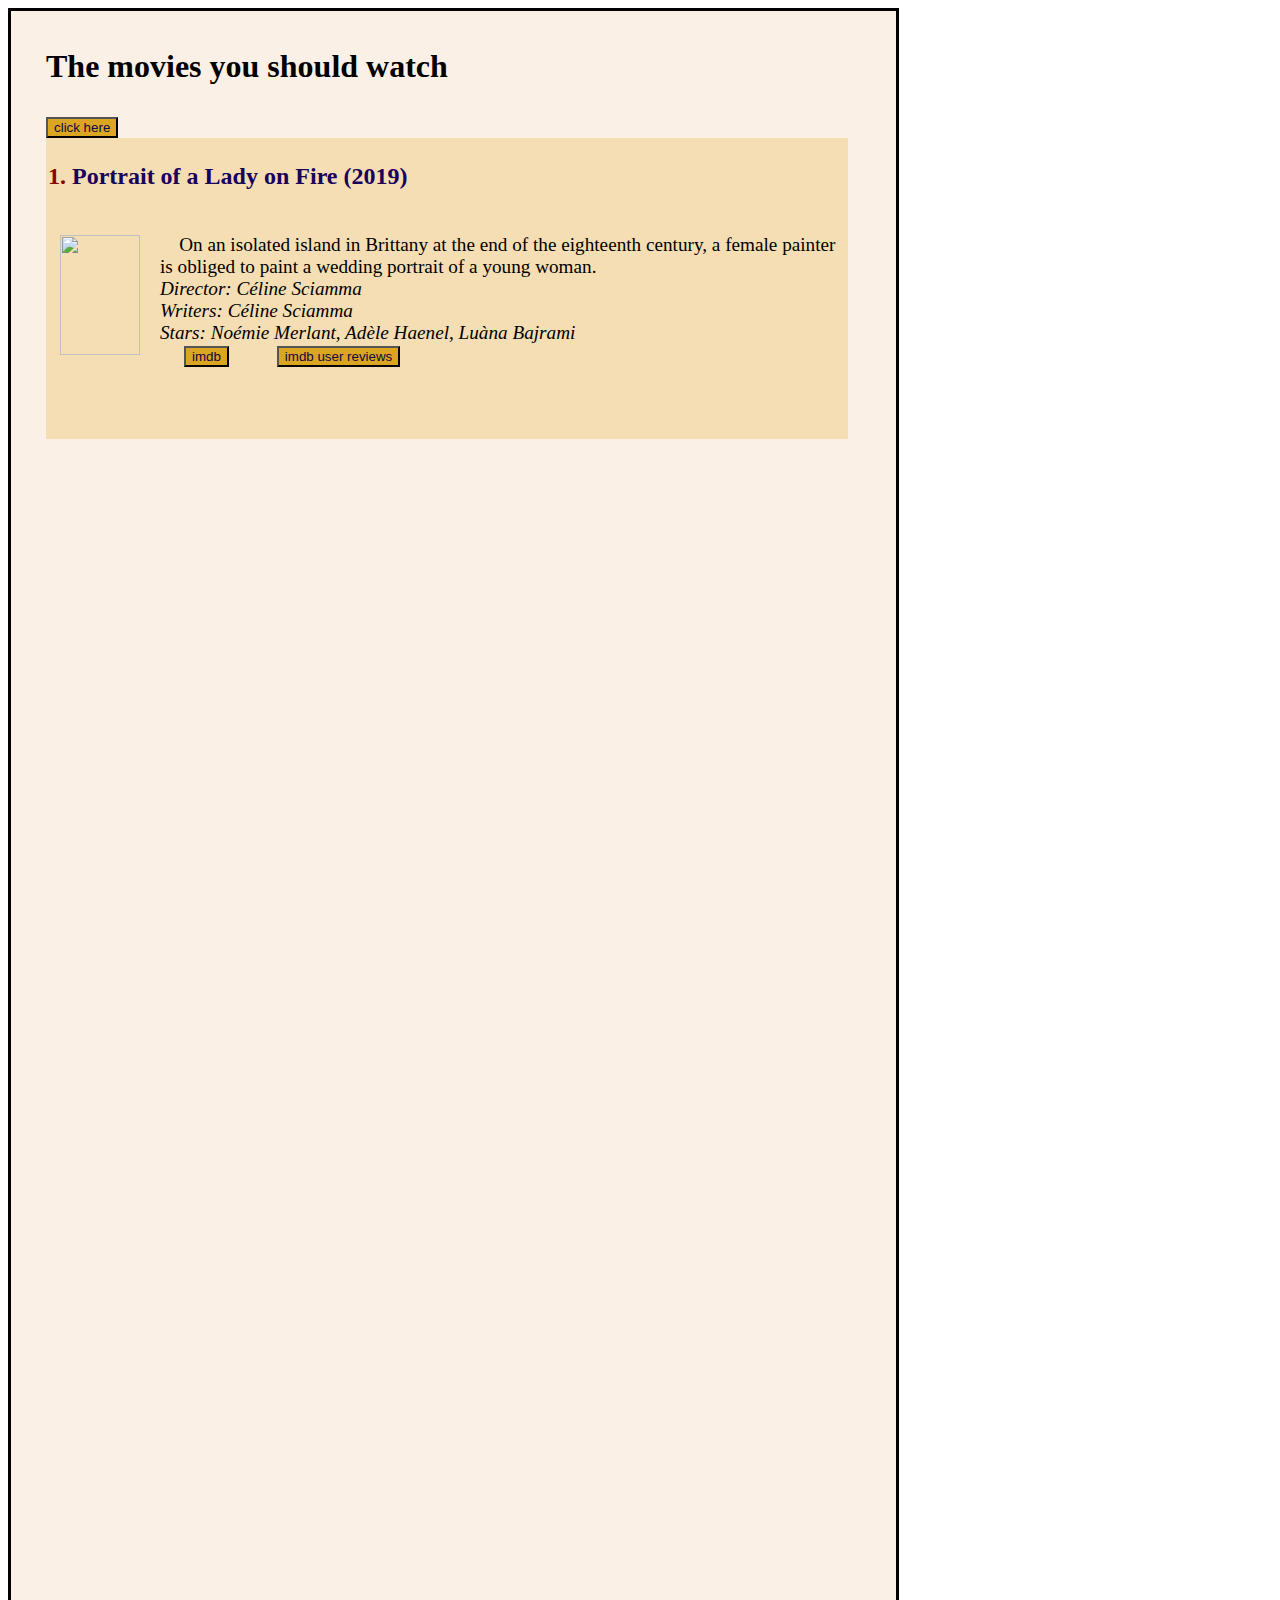
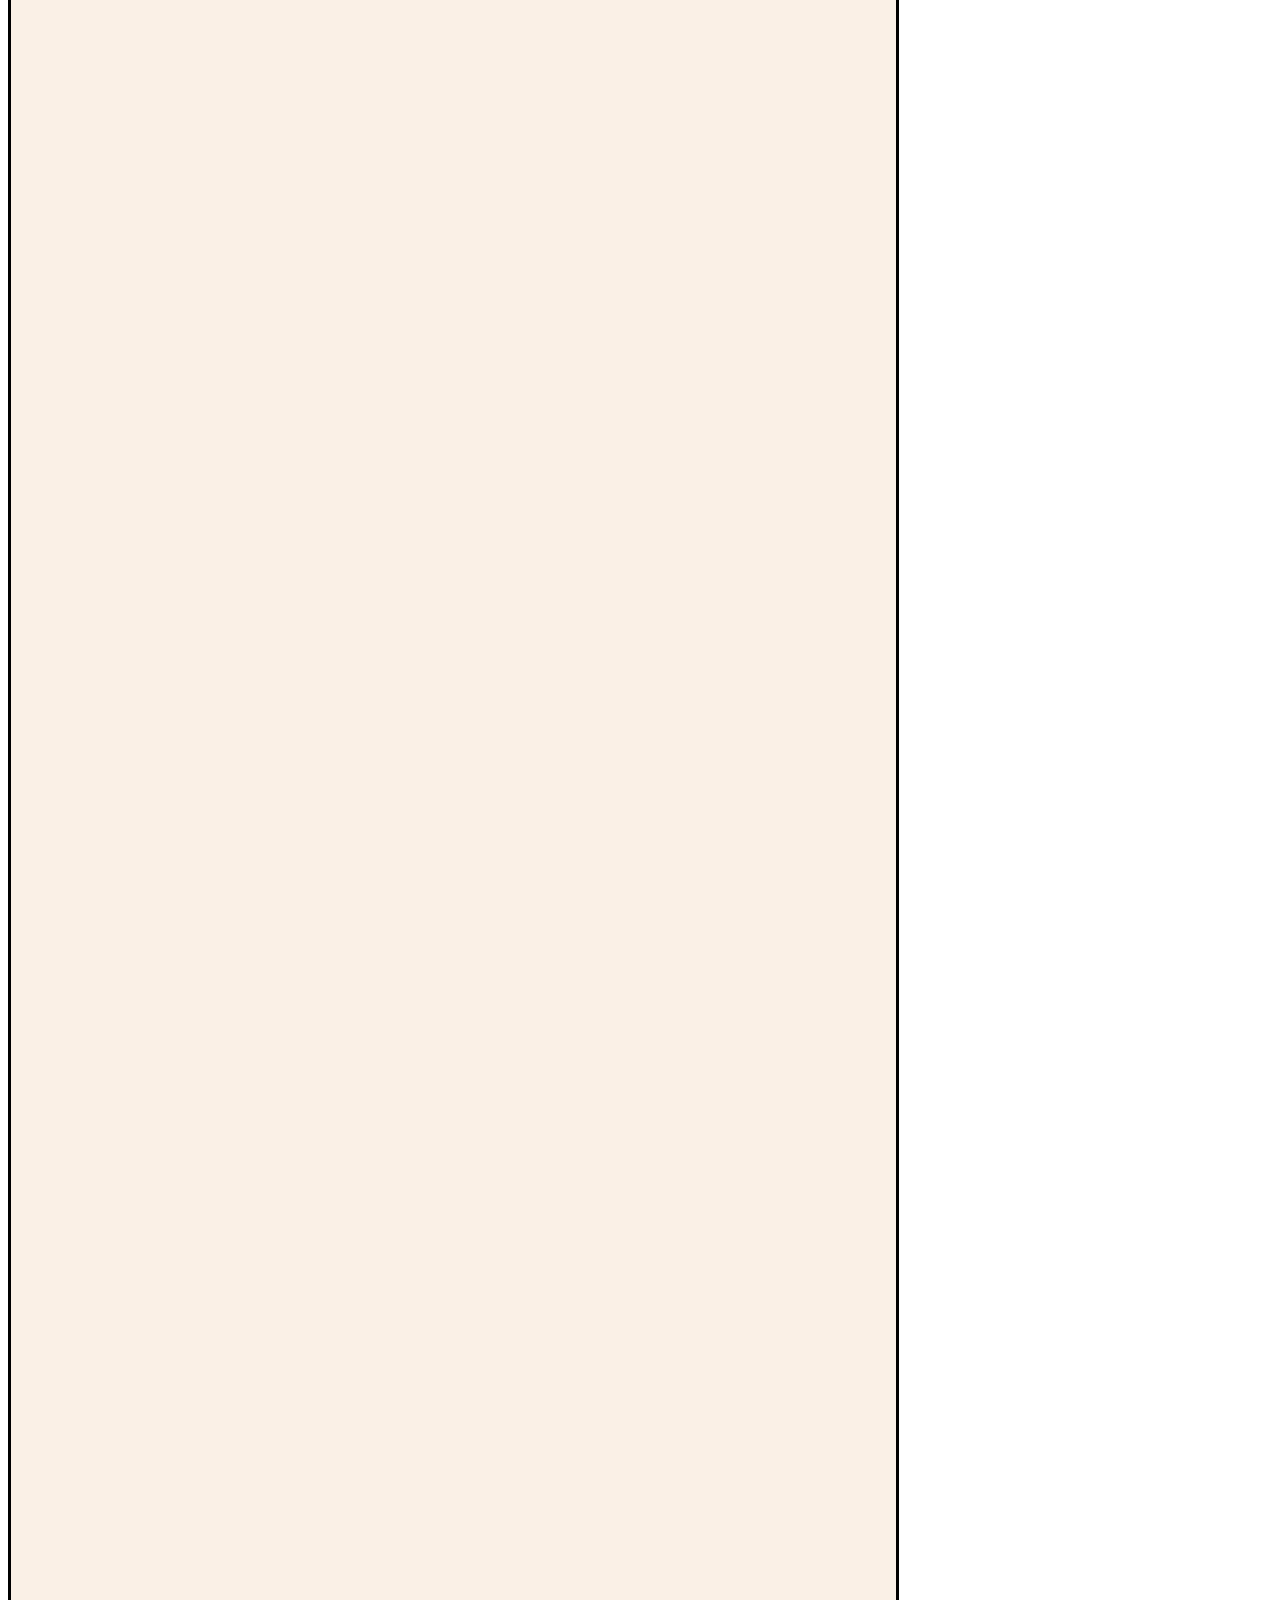
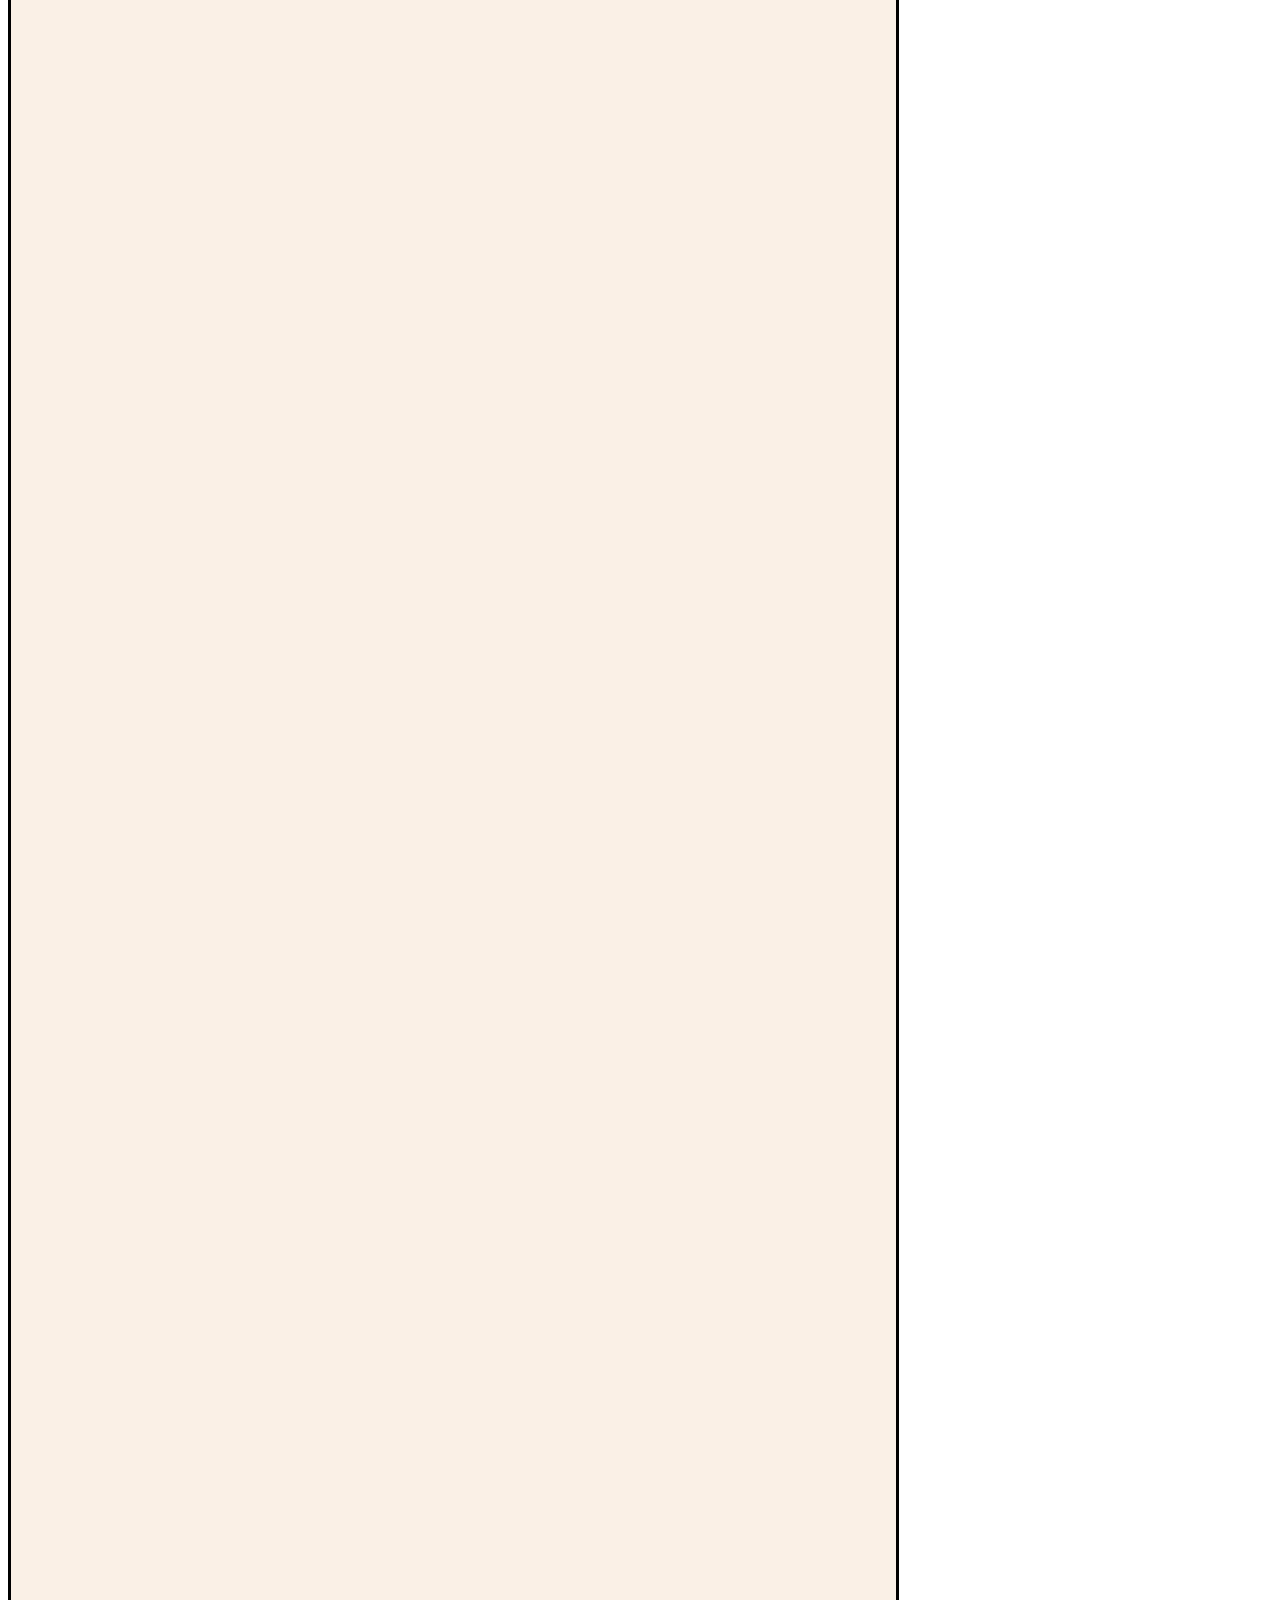
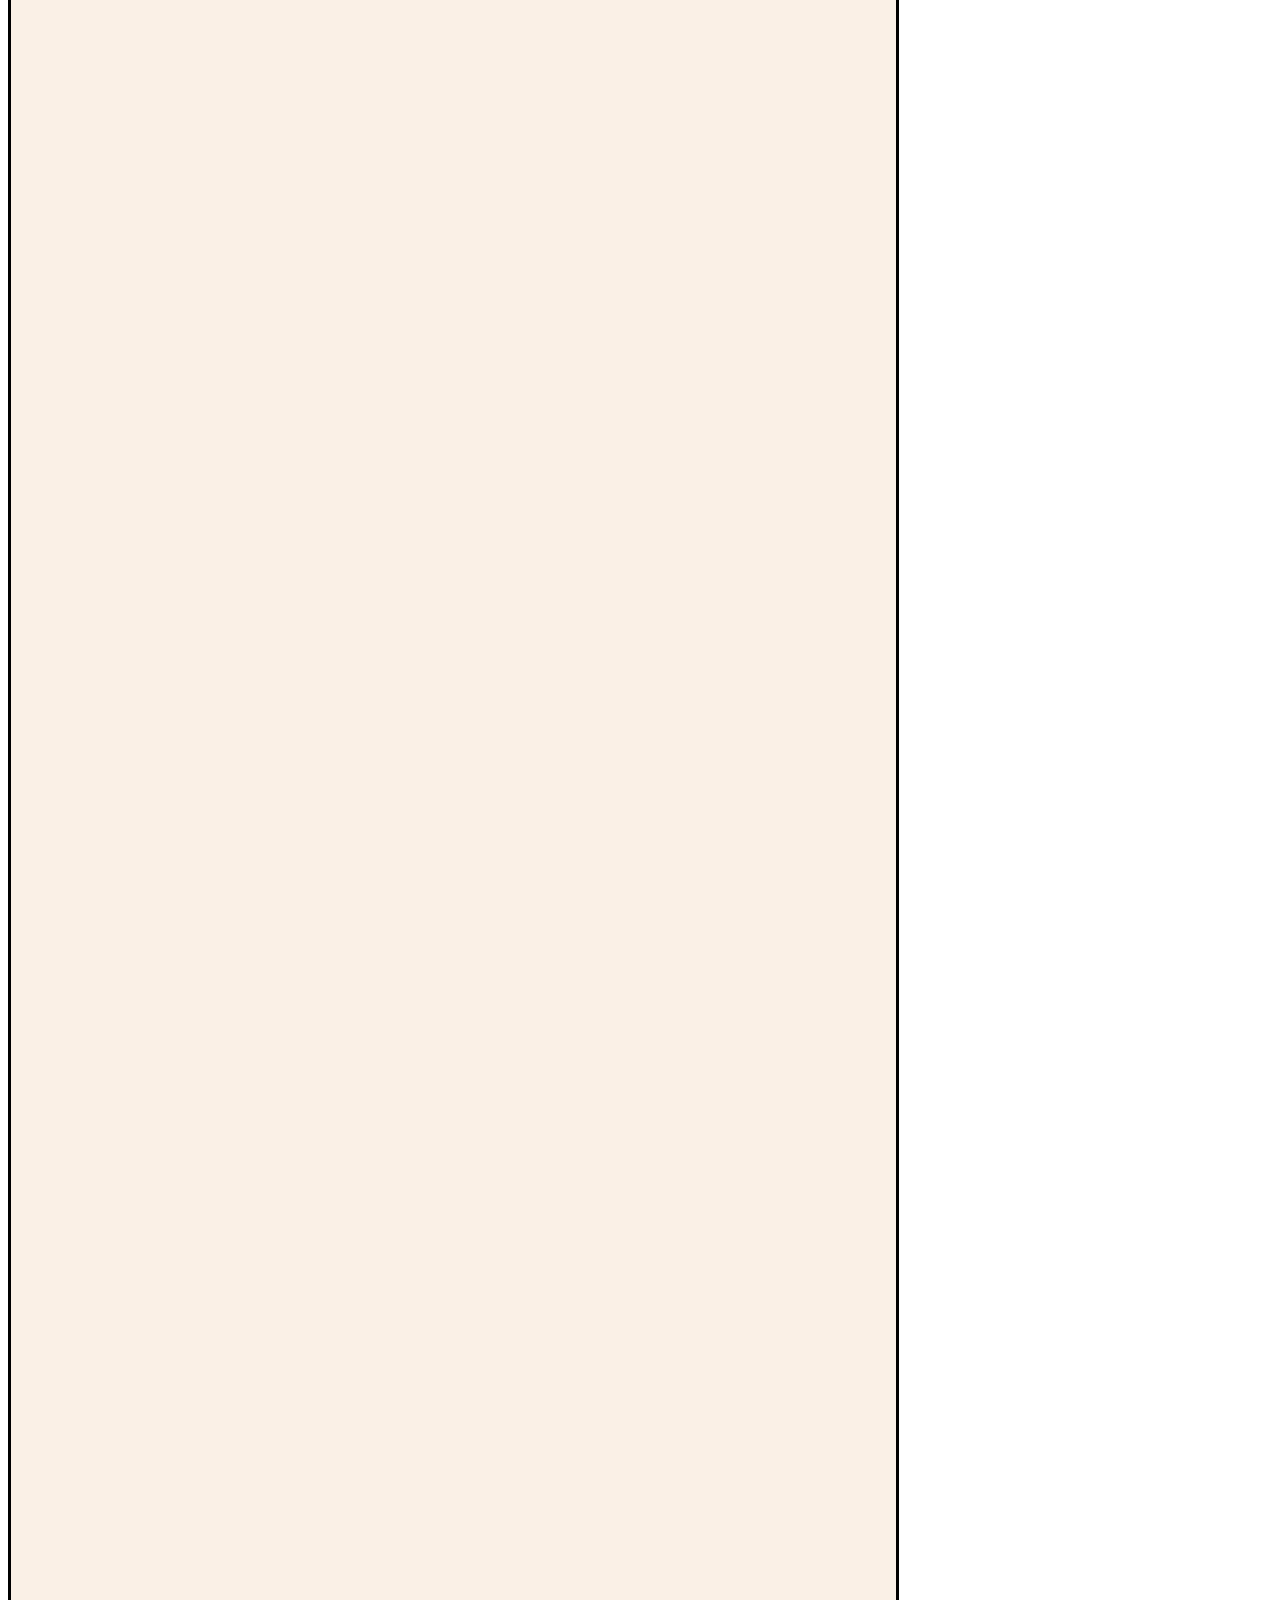
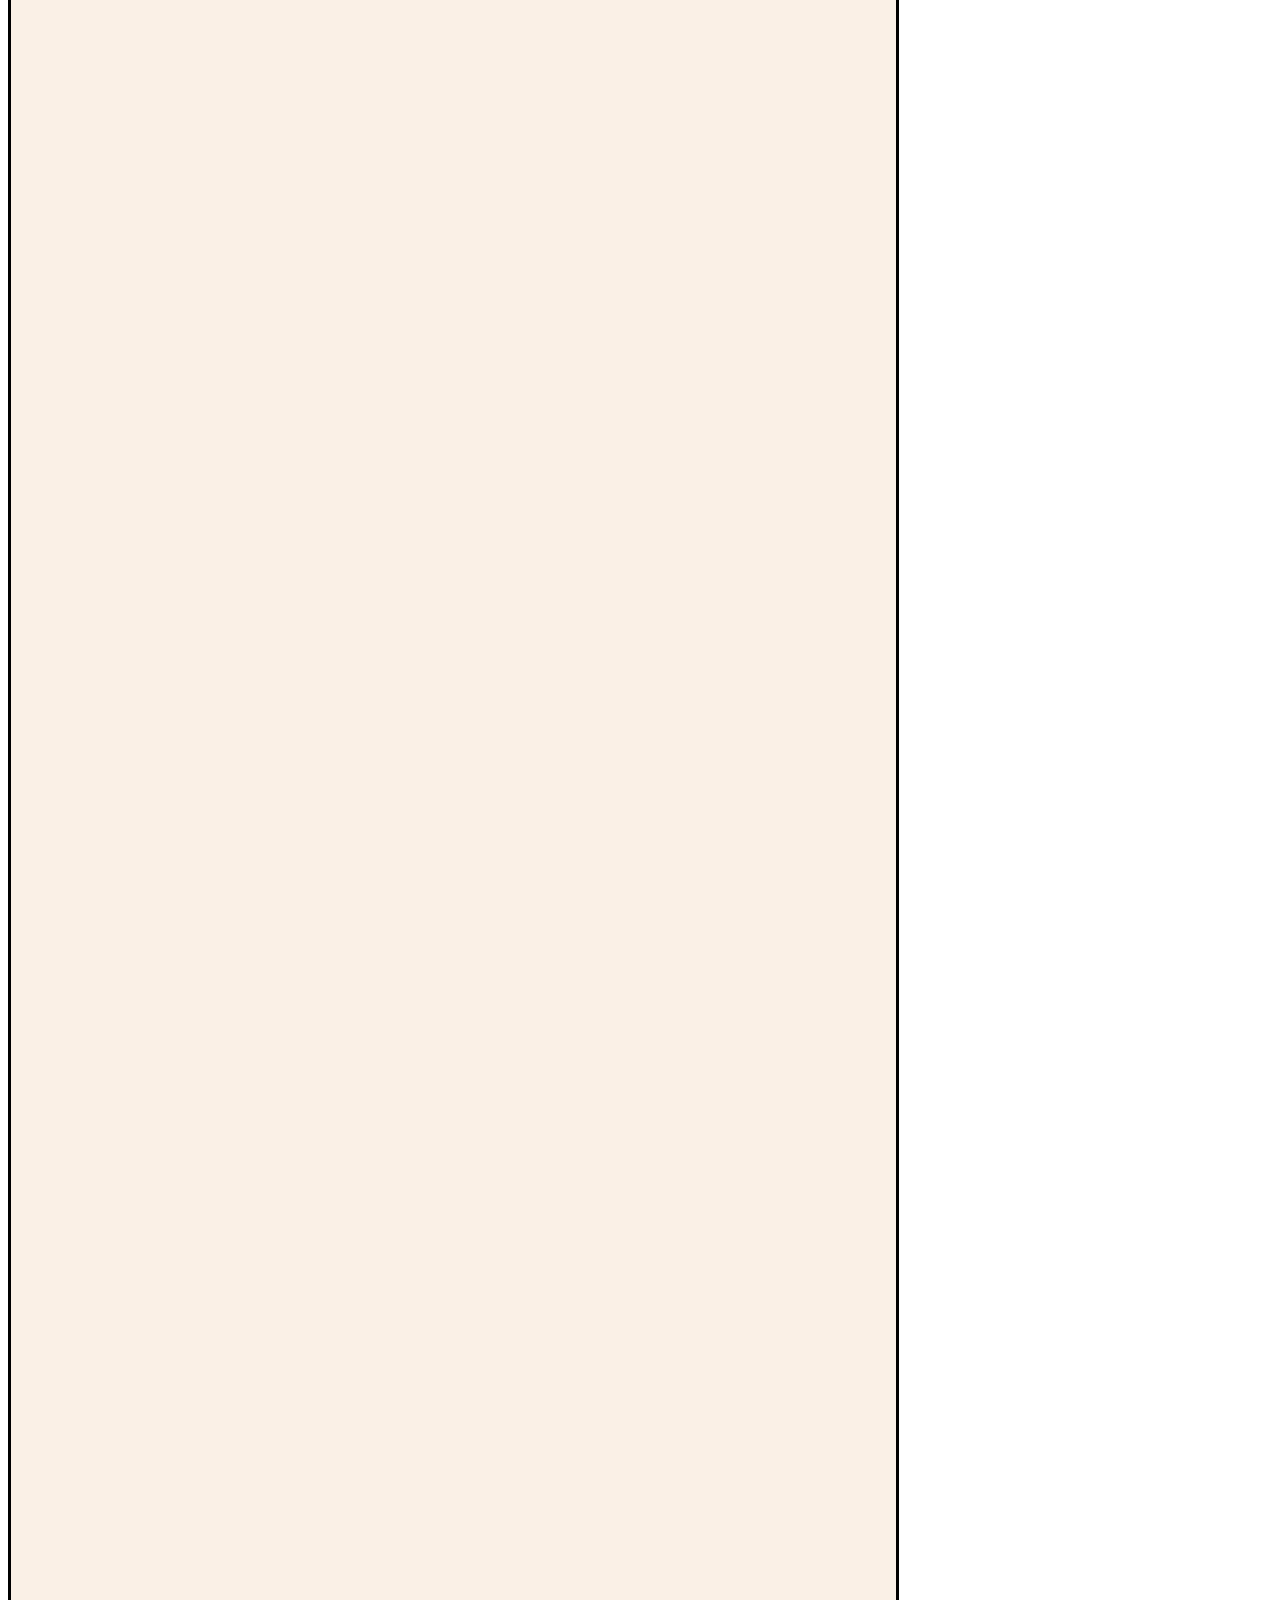
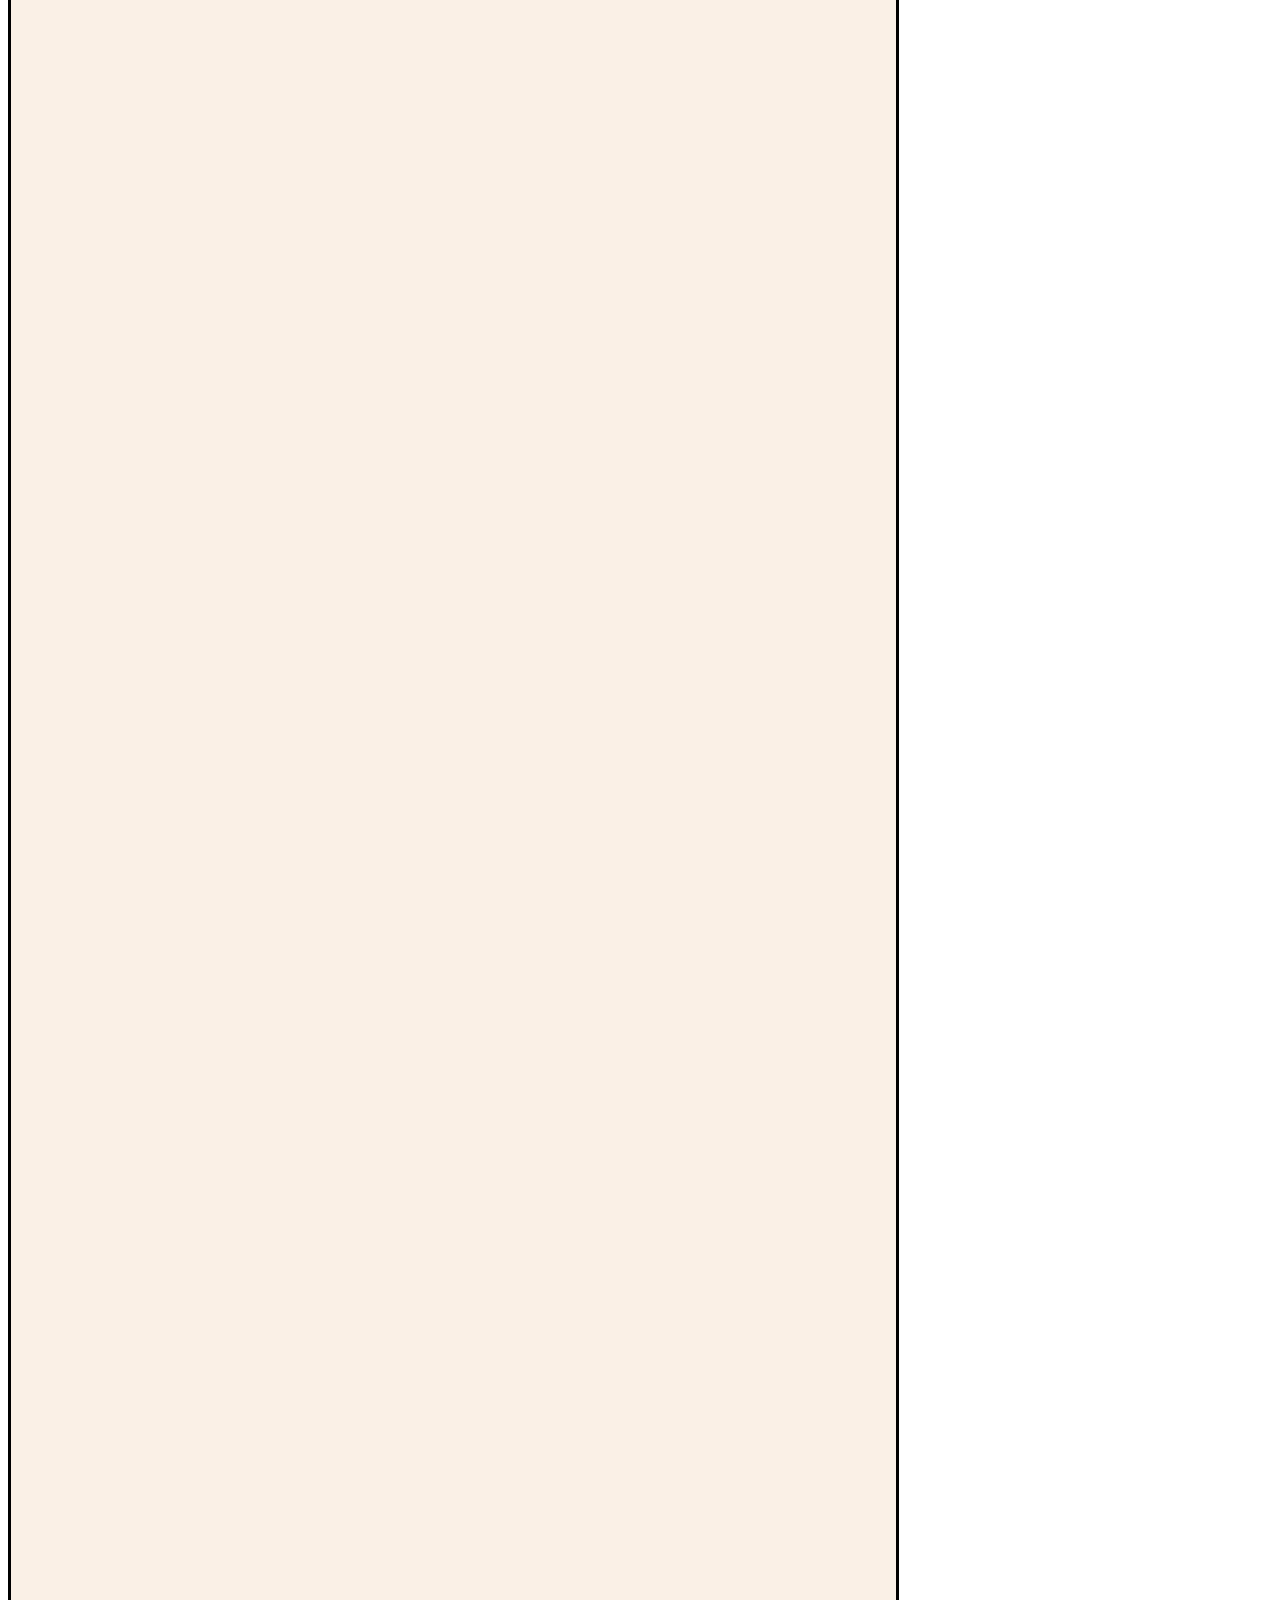
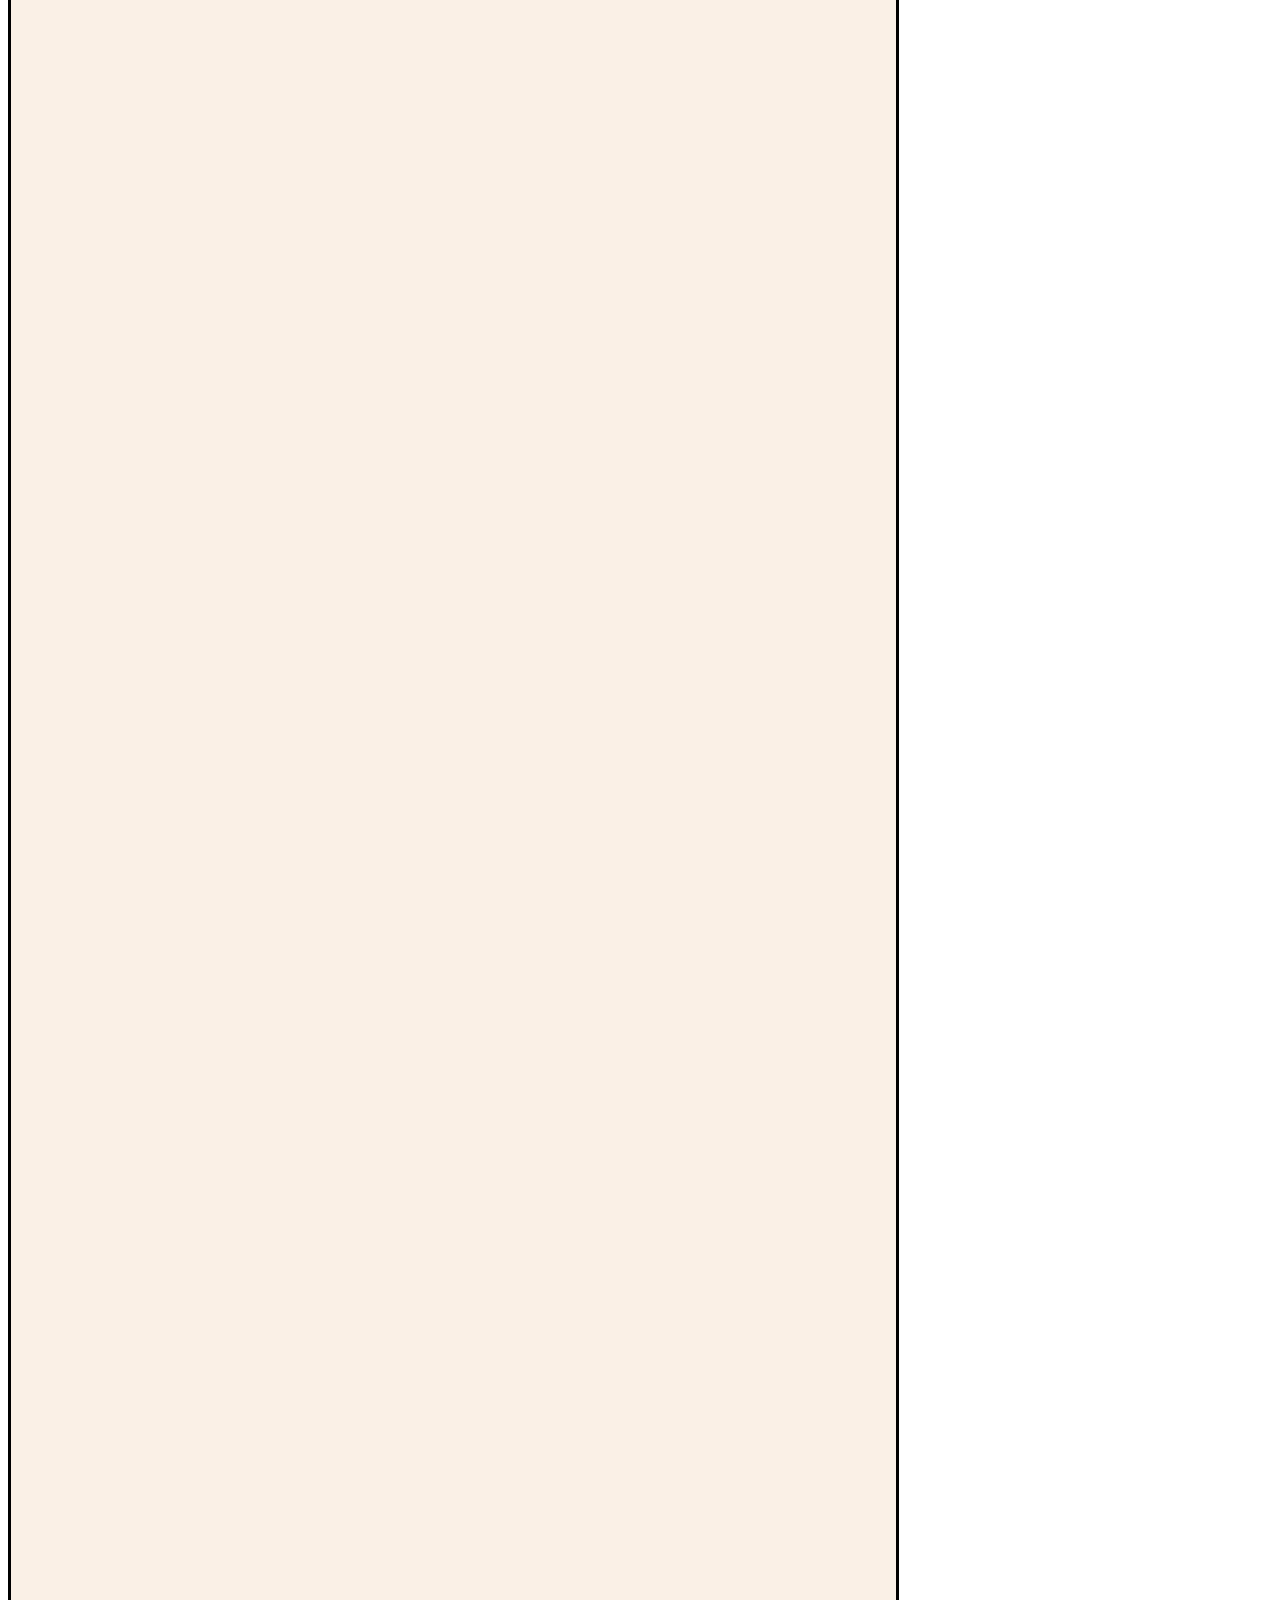
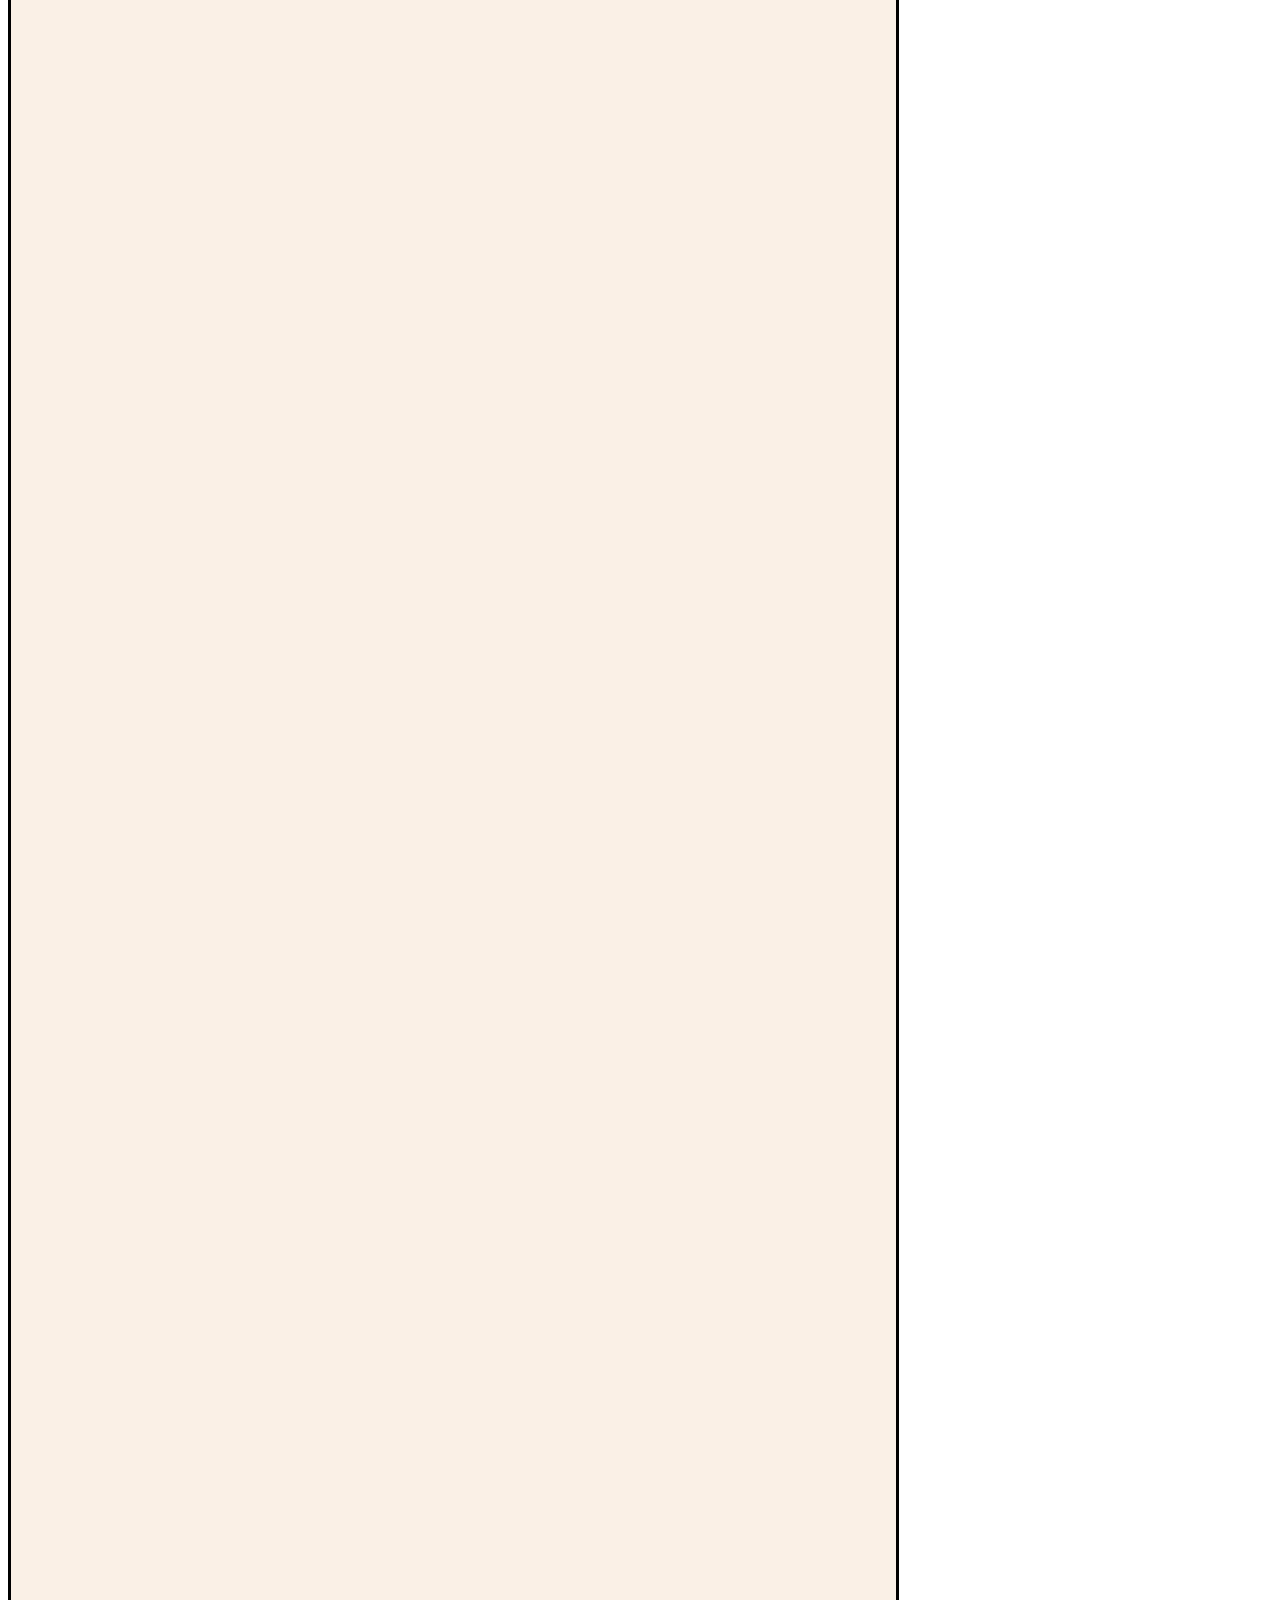
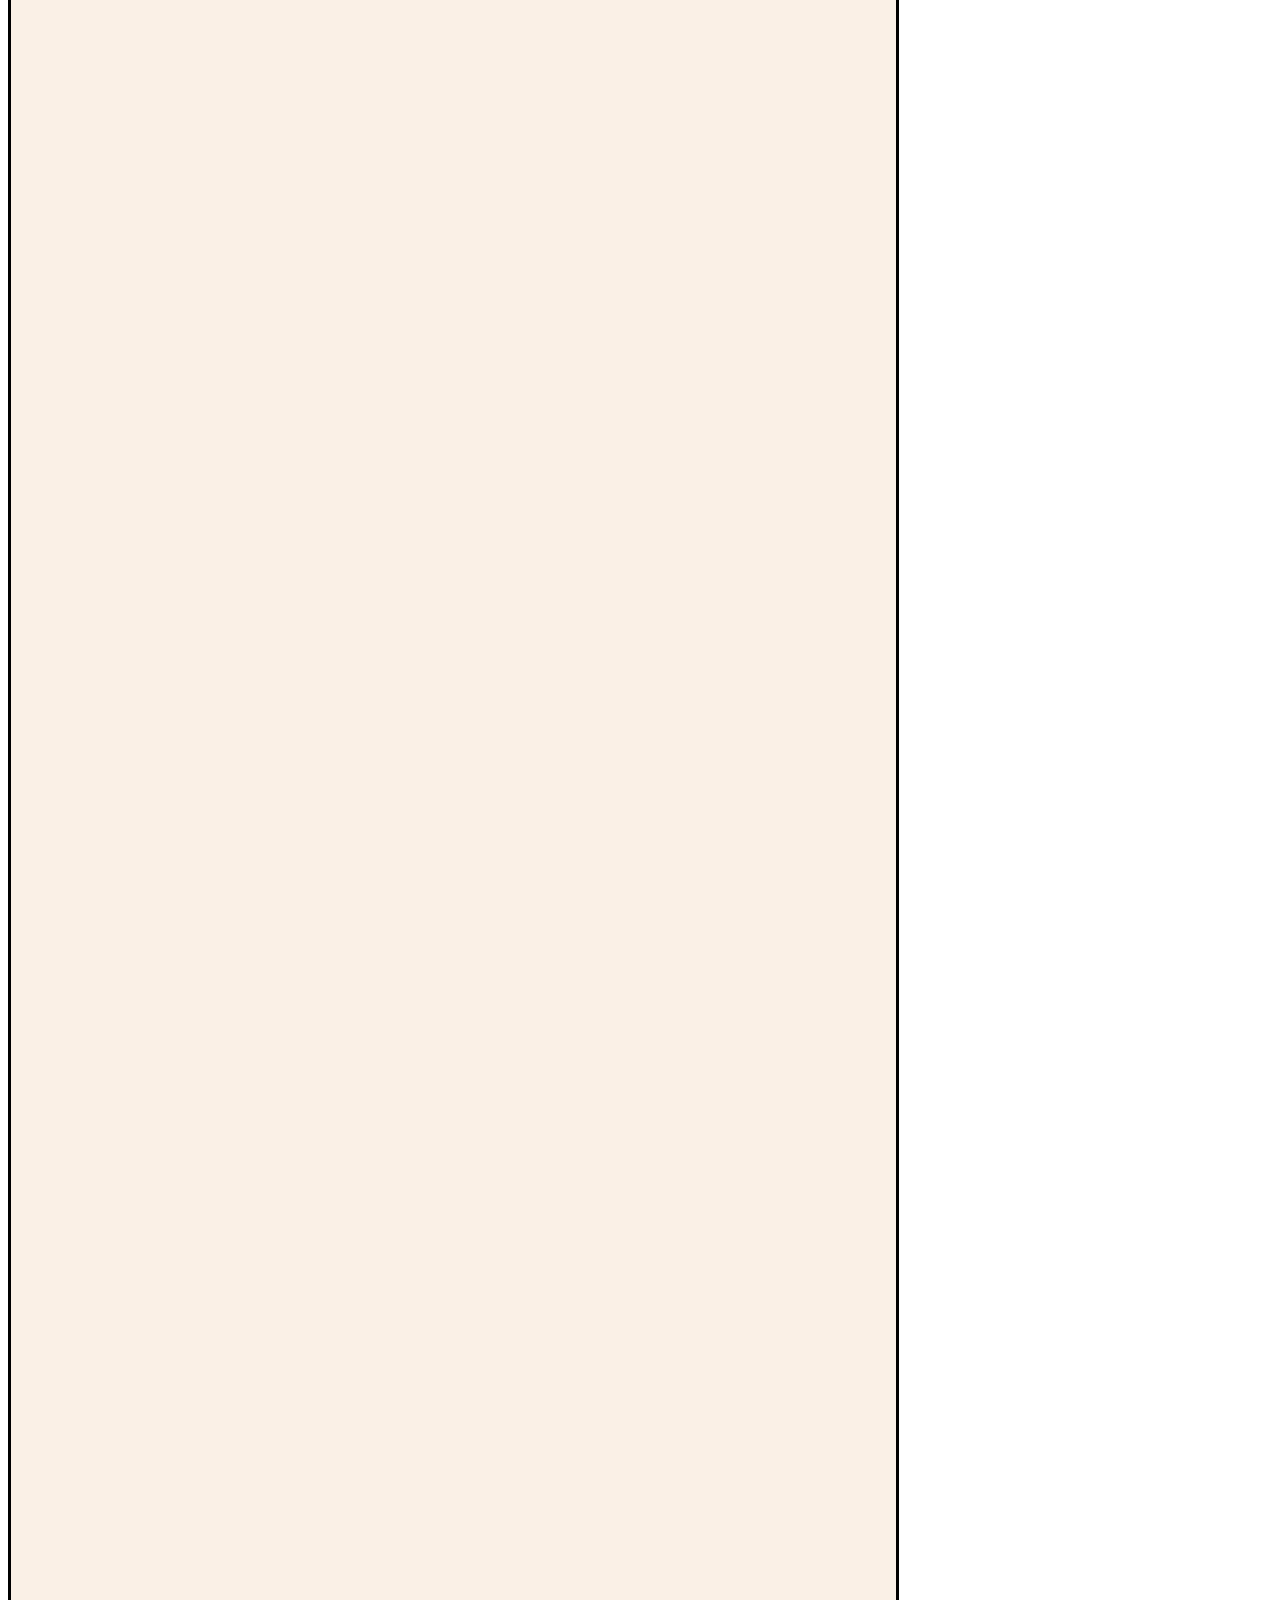
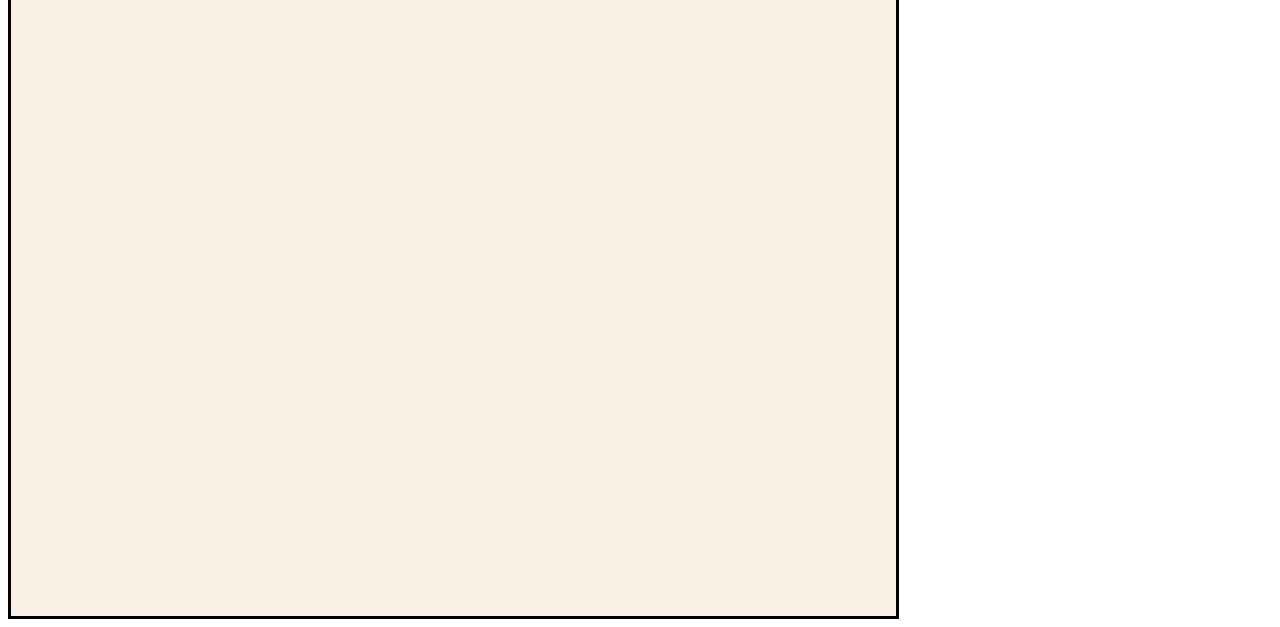
==== visual.html @ 2f9d0c46 "visual" ====
<!DOCTYPE html>
<html lang="en">
<head>
    <meta charset="UTF-8">
    <meta name="viewport" content="width=device-width, initial-scale=1.0">
    <title>Document</title>
    <link href="index.css" type="text/css" rel="stylesheet">
</head>
<body>
    <div class="outer">
    <p class="topic">The movies you should watch</p>
    <a href="http://google.com"><button>click here</button></a>
    
    <div class="box outer_box">
        <p class="number">1.&nbsp; </p>
        <p class="heading">Portrait of a Lady on Fire (2019) </p>
        <div class="box inner_box">
            <img src="https://m.media-amazon.com/images/M/MV5BNjgwNjkwOWYtYmM3My00NzI1LTk5OGItYWY0OTMyZTY4OTg2XkEyXkFqcGdeQXVyODk4OTc3MTY@._V1_QL50_SY1000_CR0,0,679,1000_AL_.jpg">
        </div>
        <div class="box ouer_inner">
            <p class = content>&emsp;On an isolated island in Brittany at the end of the eighteenth century, a female painter is obliged to paint a wedding portrait of a young woman.
                <br>
                <i>
                    Director: Céline Sciamma
                <br>
                Writers: Céline Sciamma
                <br>
                Stars: Noémie Merlant, Adèle Haenel, Luàna Bajrami
                </i>
                <br>
                &emsp;
                <a href="https://www.imdb.com/title/tt8613070"><button>imdb</button></a>
                &emsp;&emsp;
                <a href="https://www.imdb.com/title/tt8613070/reviews?ref_=tt_urv"><button>imdb user reviews</button></a>
                </p>
    </div>
       
    </div>
</body>
</html>
---- index.css ----
button{
    color: rgb(17, 4, 73);
    background-color: goldenrod;
}
#line{
    color: rgb(88, 1, 37);
}
.number{
    color:darkred;
    font-size:x-large;
    font-weight: bold;
    float: left;
}
.topic{
    color: black;
    font-size: xx-large;
    font-weight: bold;
}
.content{
    color: black;
    font-size: larger;
}
.para{
    color: rgb(24, 0, 92);
    font-size:medium;
}
.heading{
    color: rgb(24, 0, 92);
    font-size:x-large;
    font-weight: bold;
    
}
.outer{
    height: 15000px;
    width: 850px;
    background-color: linen;
    border: 3px solid;
    padding-left: 35px;
    padding-top: 5px;
}
.box{
    padding-left: 2px;
    padding-top: 1px;
   
}
.outer_box{
    height: 300px;
    width: 800px;
    background-color: wheat;
    margin-left: 0px;
    margin-top: 0px;
    margin-right: 1500px;
    border-color: rgb(150, 189, 92); 
    float: left;
}
.outer_inner{
    height: 30px;
    width: 10px;
    background-color: aliceblue(26, 201, 56);
    margin-left:67px;
    margin-top: 76px;
    margin-right: 50px;
    float: left;
}
.inner_box{
    height: 200px;
    width: 100px;
    background-color: aliceblue(26, 201, 56);
    margin-left: 10px;
    margin-top: 0px;
    margin-bottom: 30px;
    float: left;
}
img{
    margin-top: 20px;
    height: 120px;
    width: 80px;
}
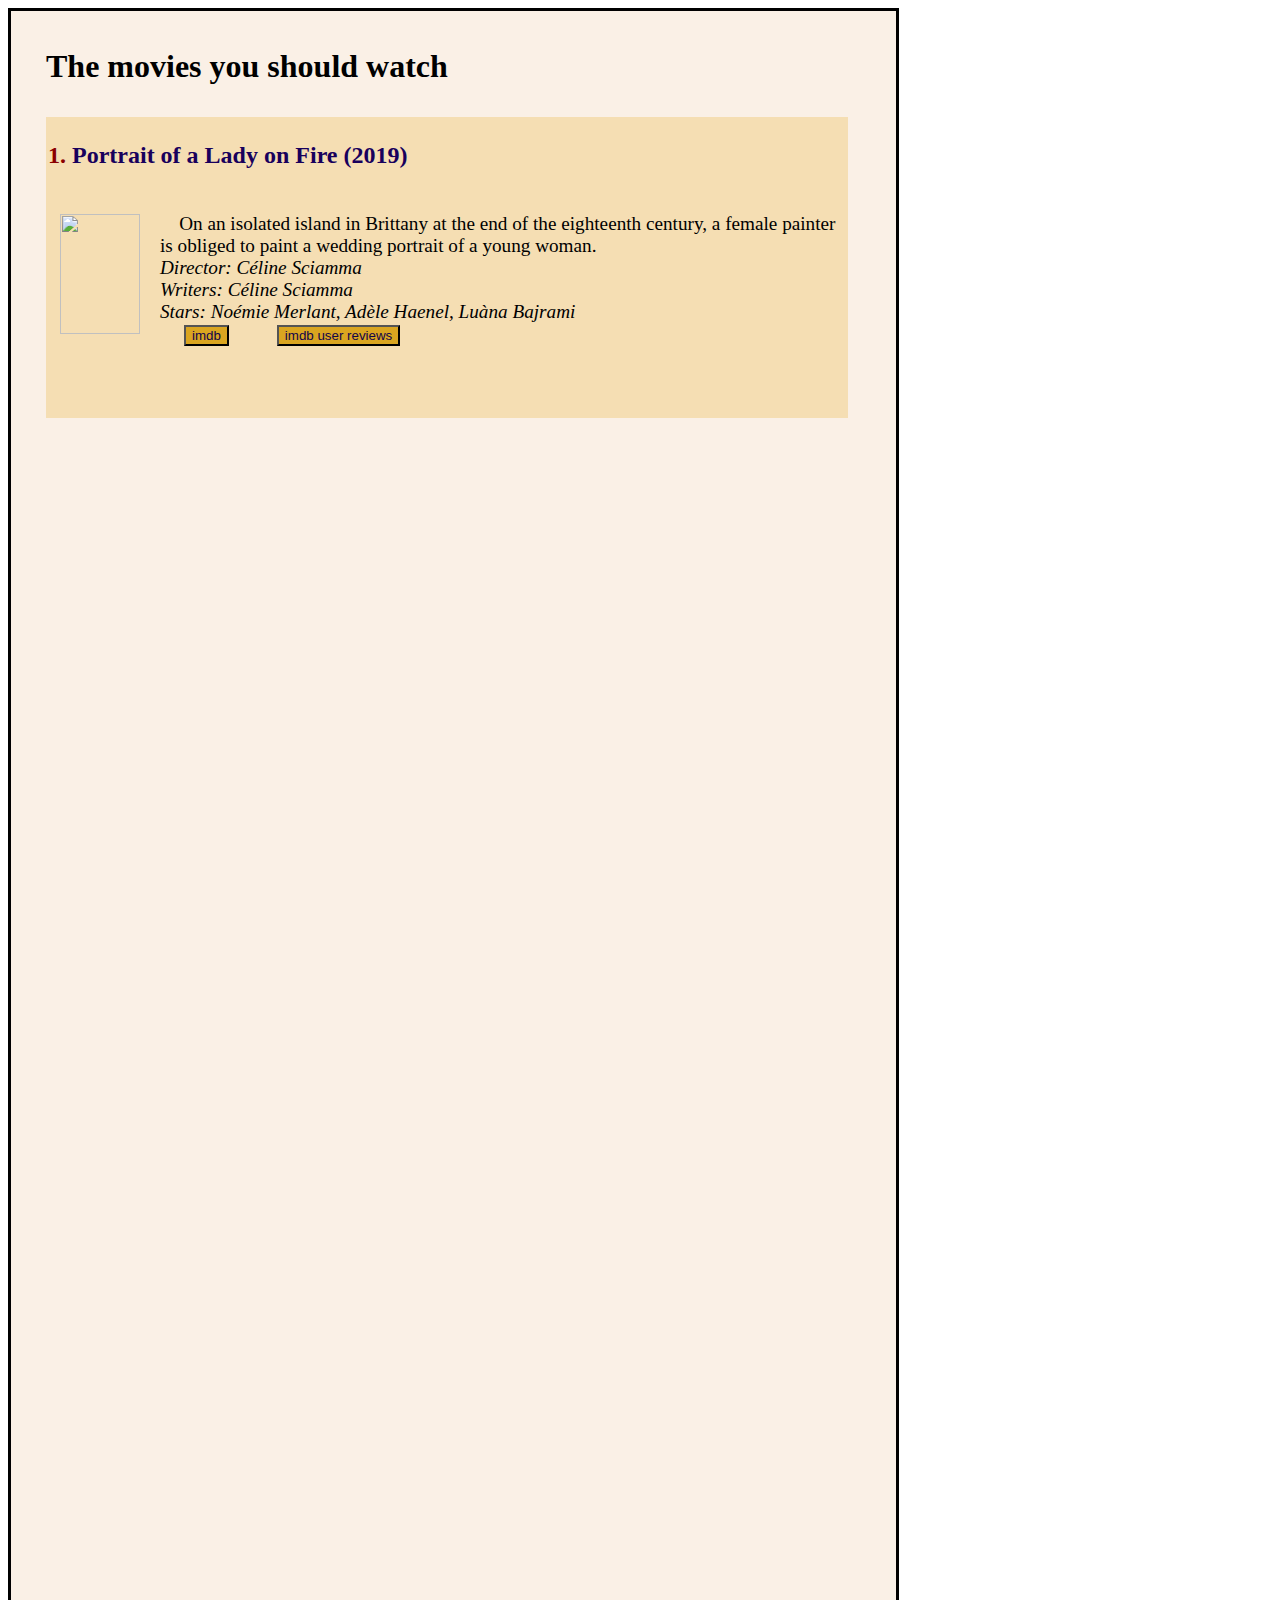
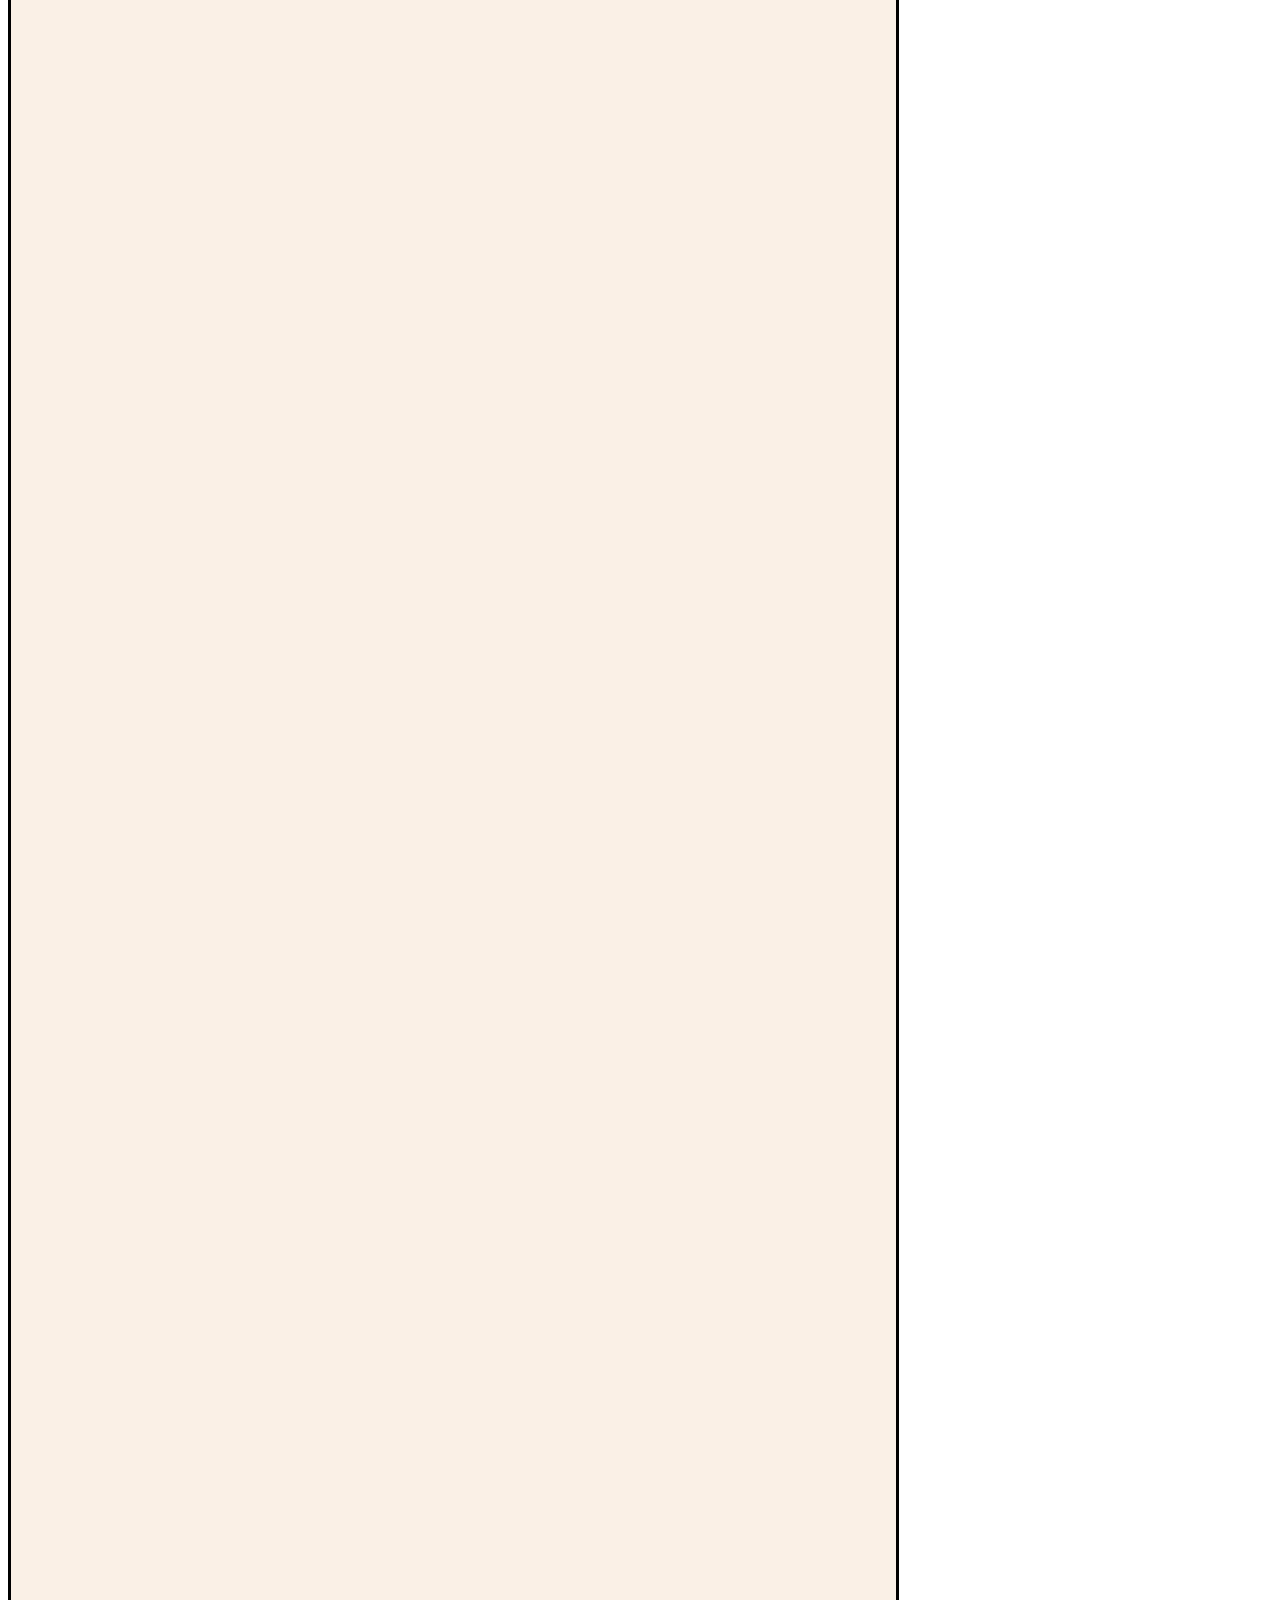
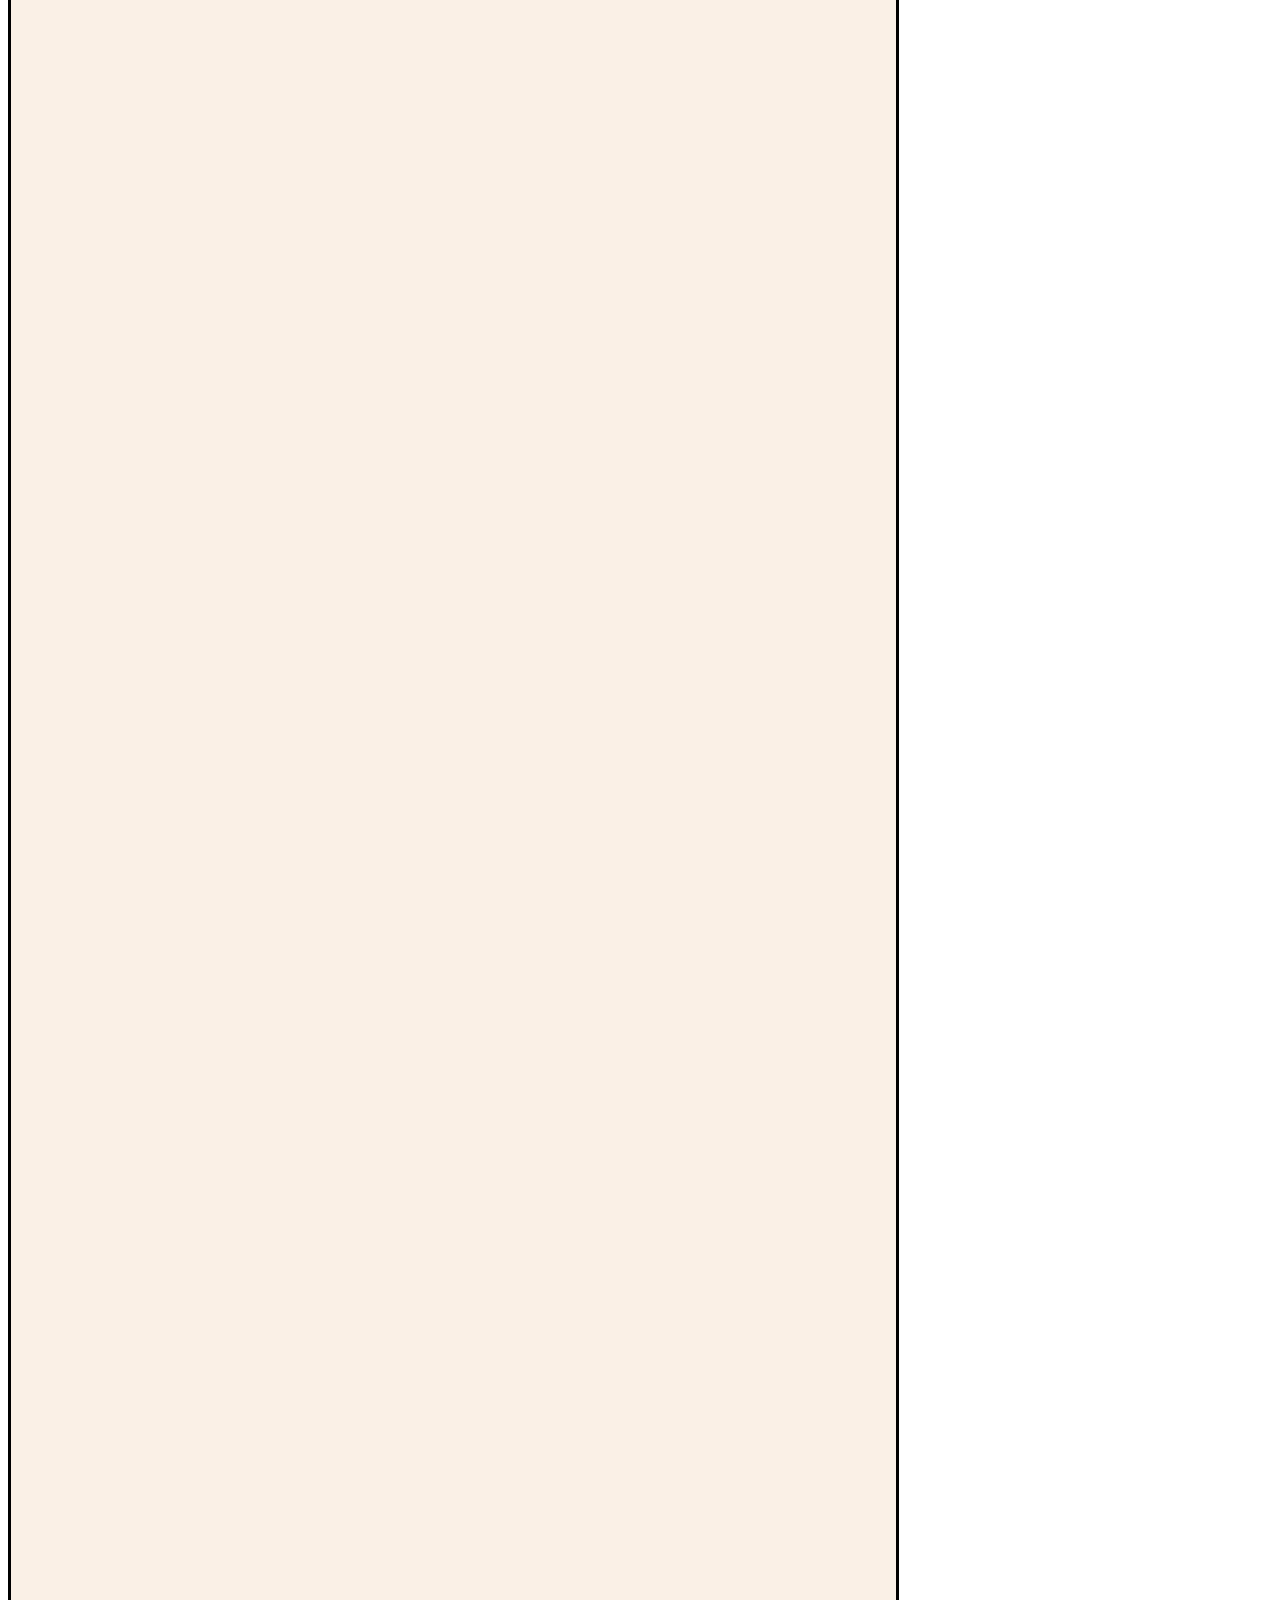
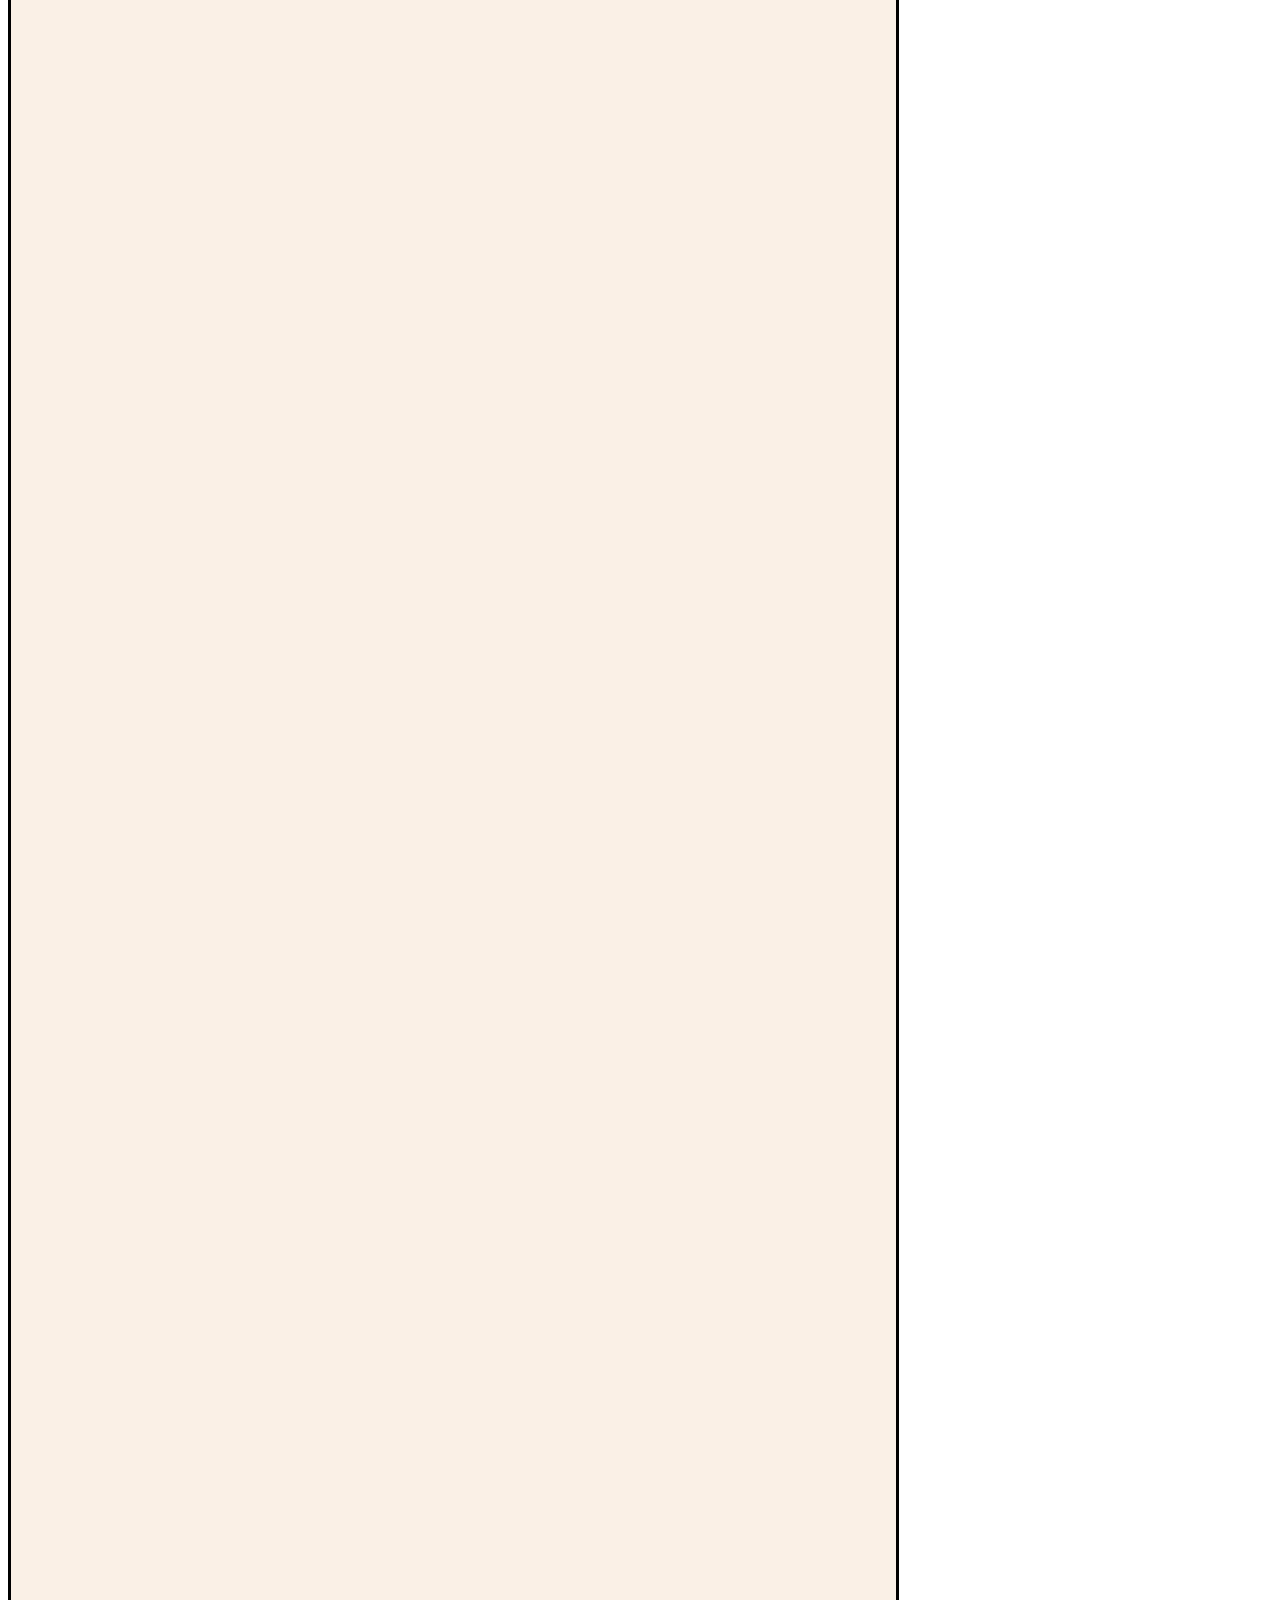
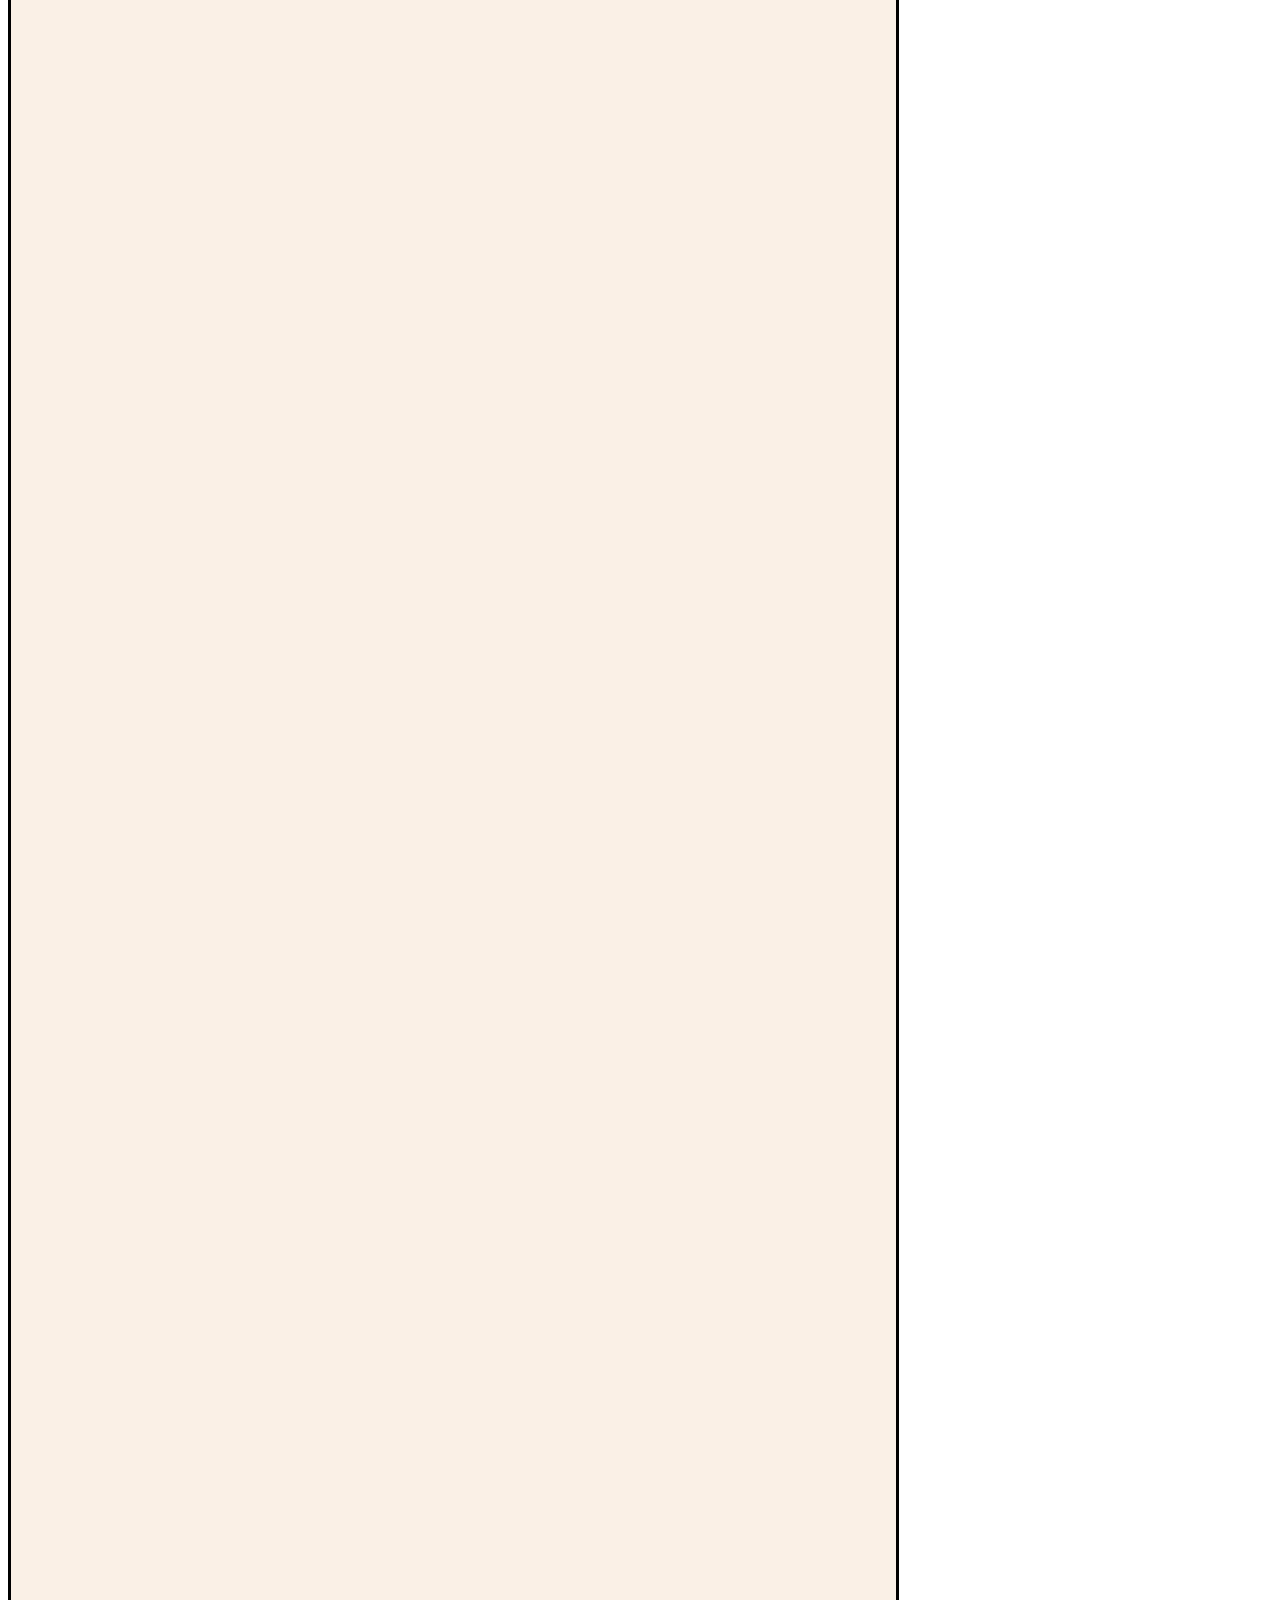
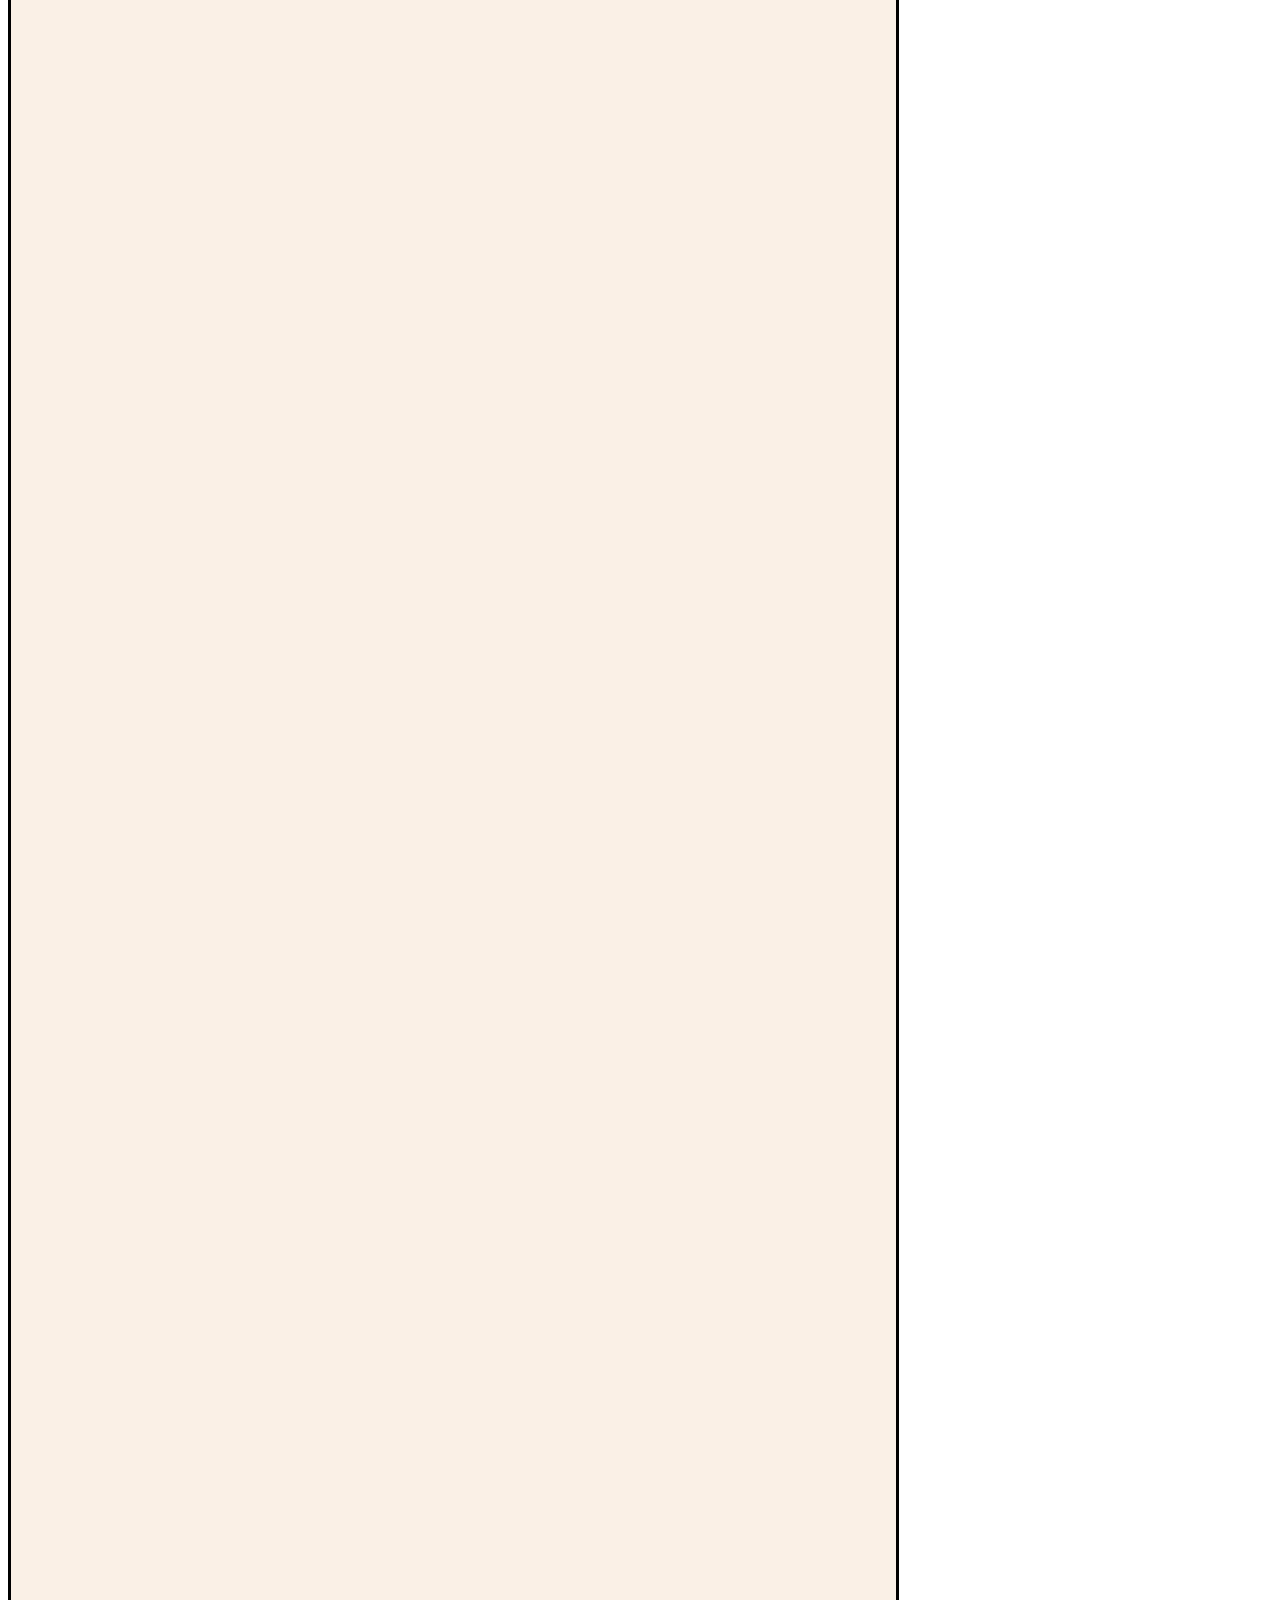
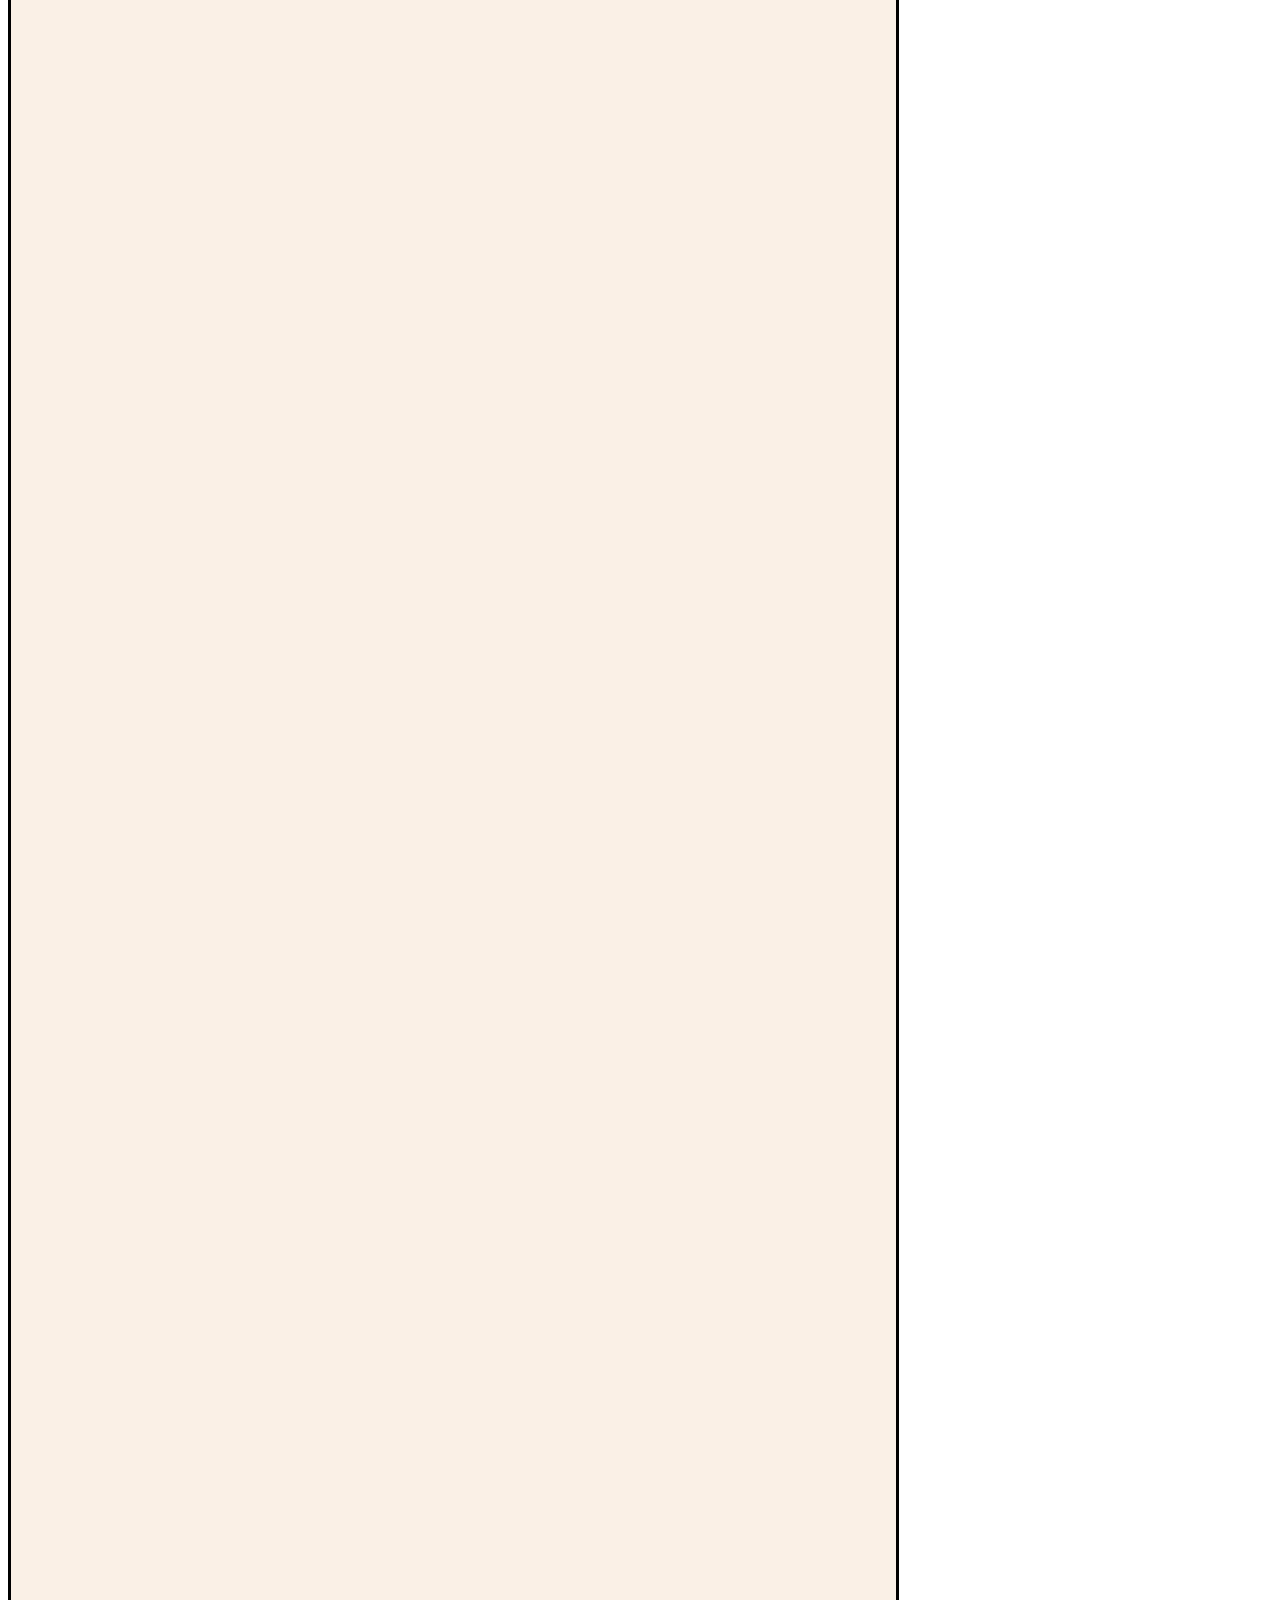
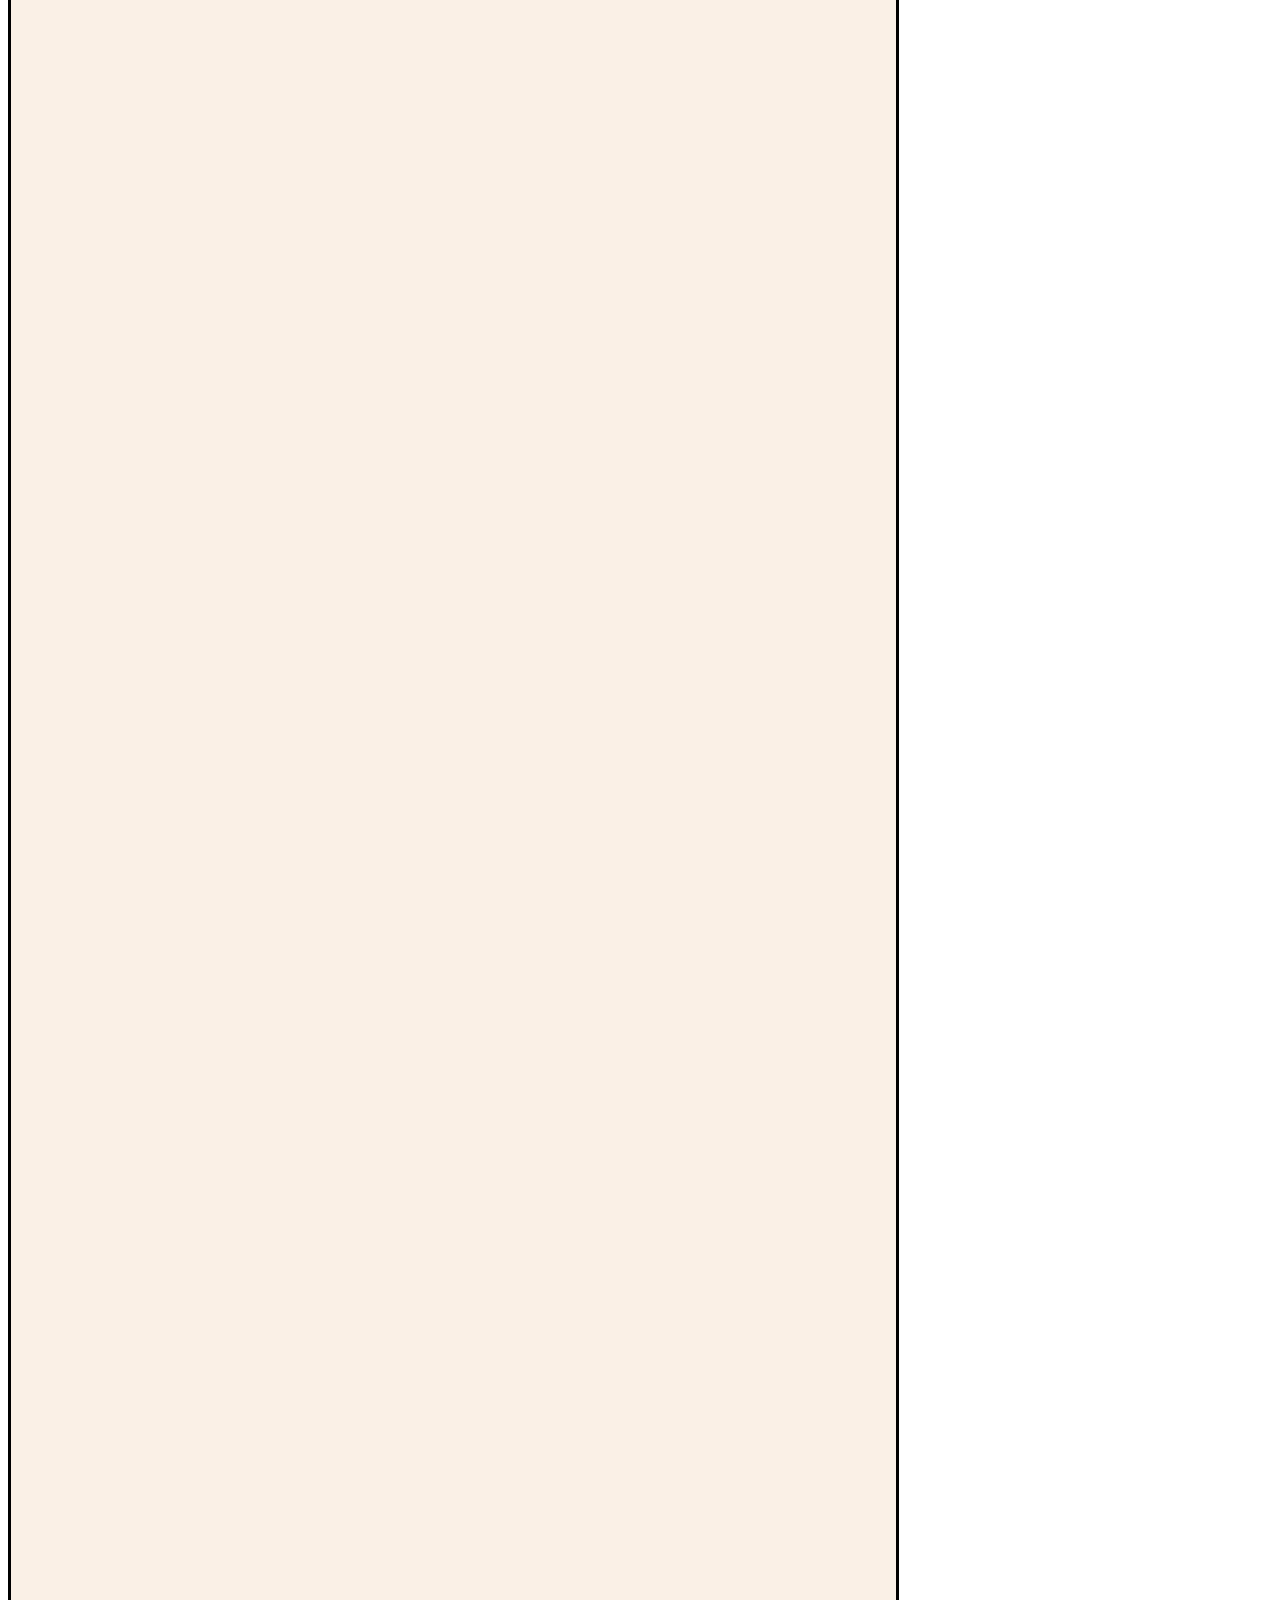
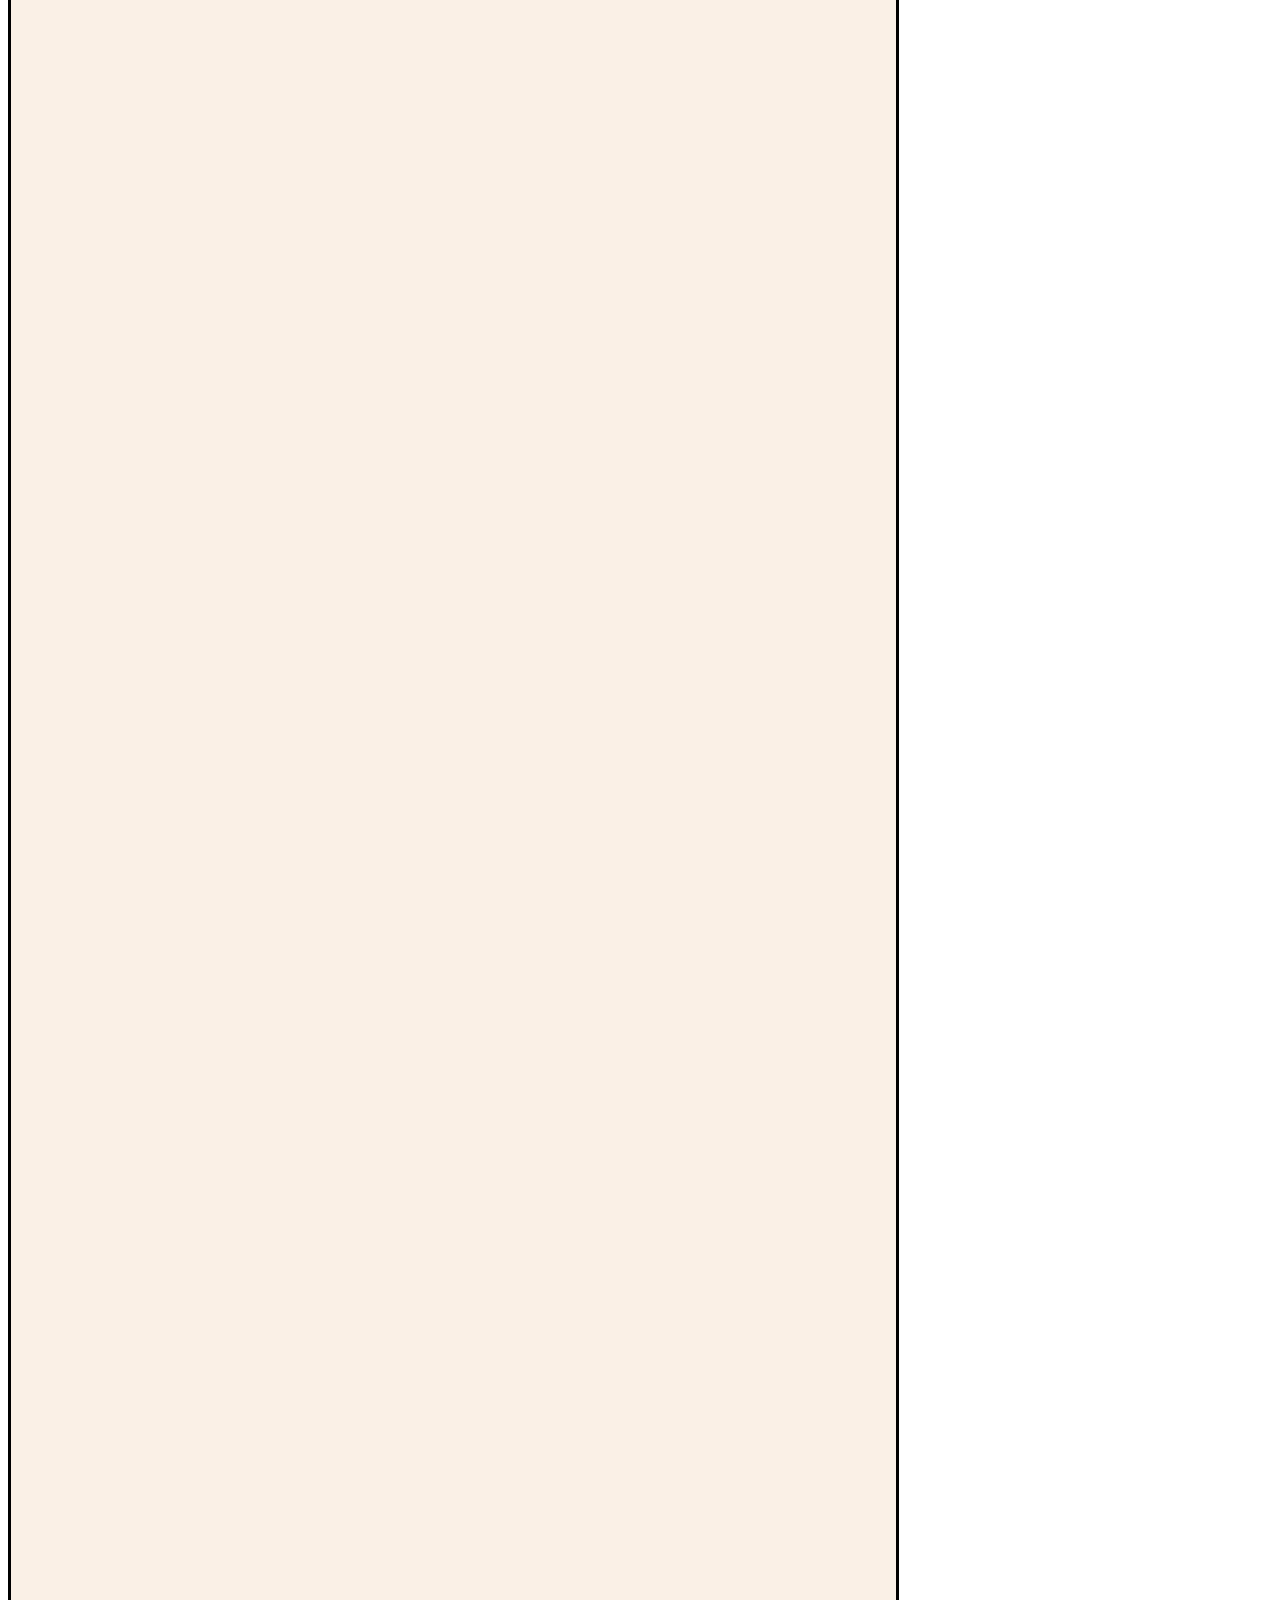
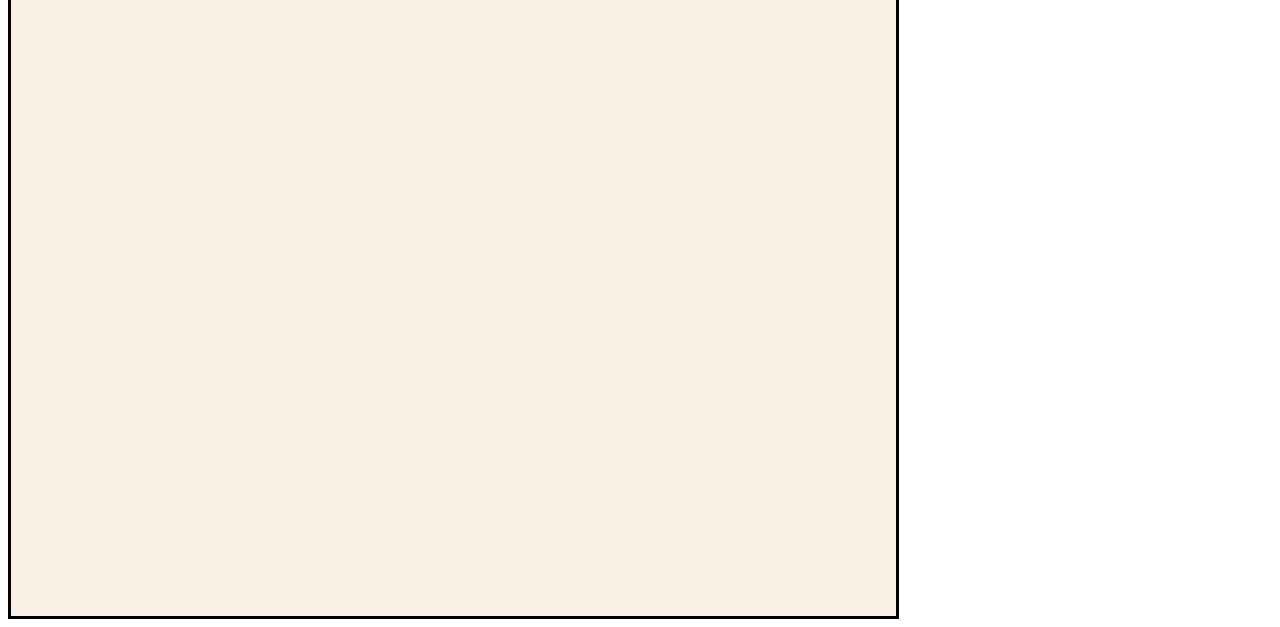
==== commit 213238e4: "visual2" ====
--- a/visual.html
+++ b/visual.html
@@ -9,8 +9,6 @@
 <body>
     <div class="outer">
     <p class="topic">The movies you should watch</p>
-    <a href="http://google.com"><button>click here</button></a>
-    
     <div class="box outer_box">
         <p class="number">1.&nbsp; </p>
         <p class="heading">Portrait of a Lady on Fire (2019) </p>
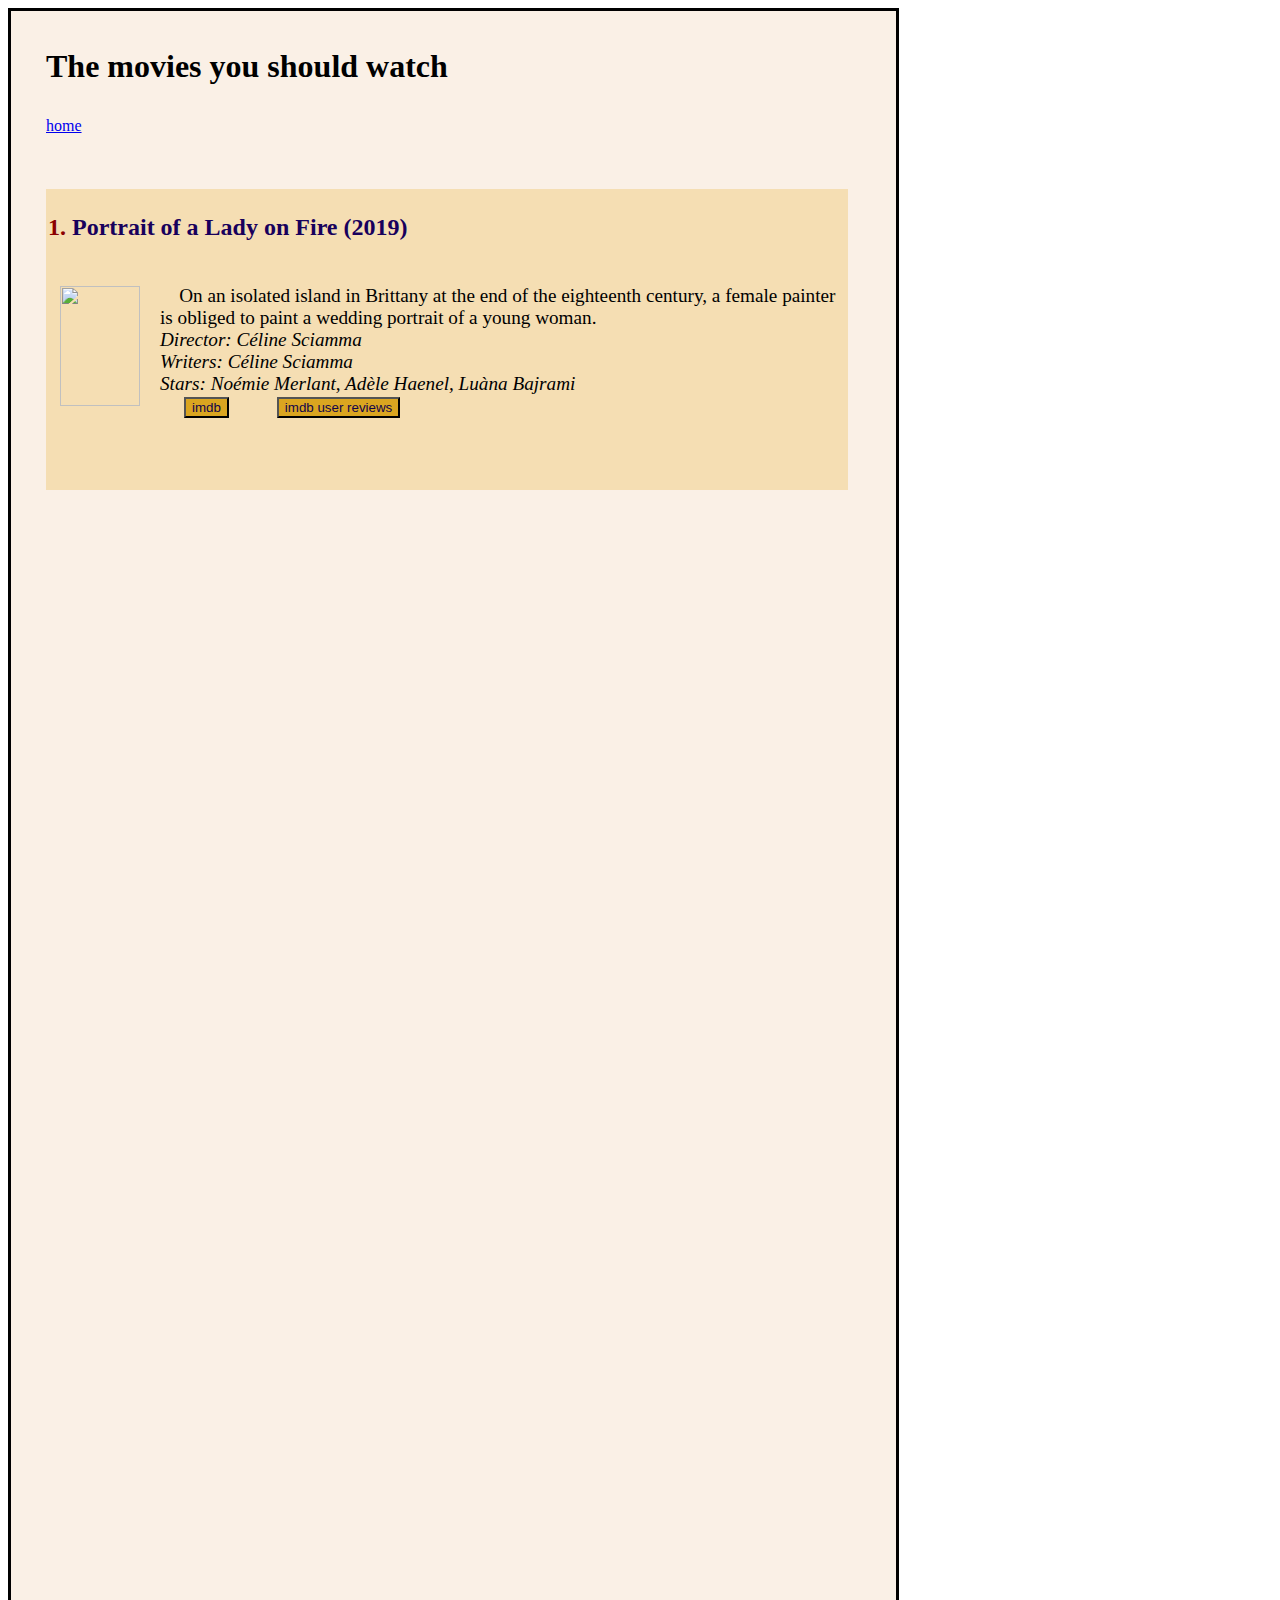
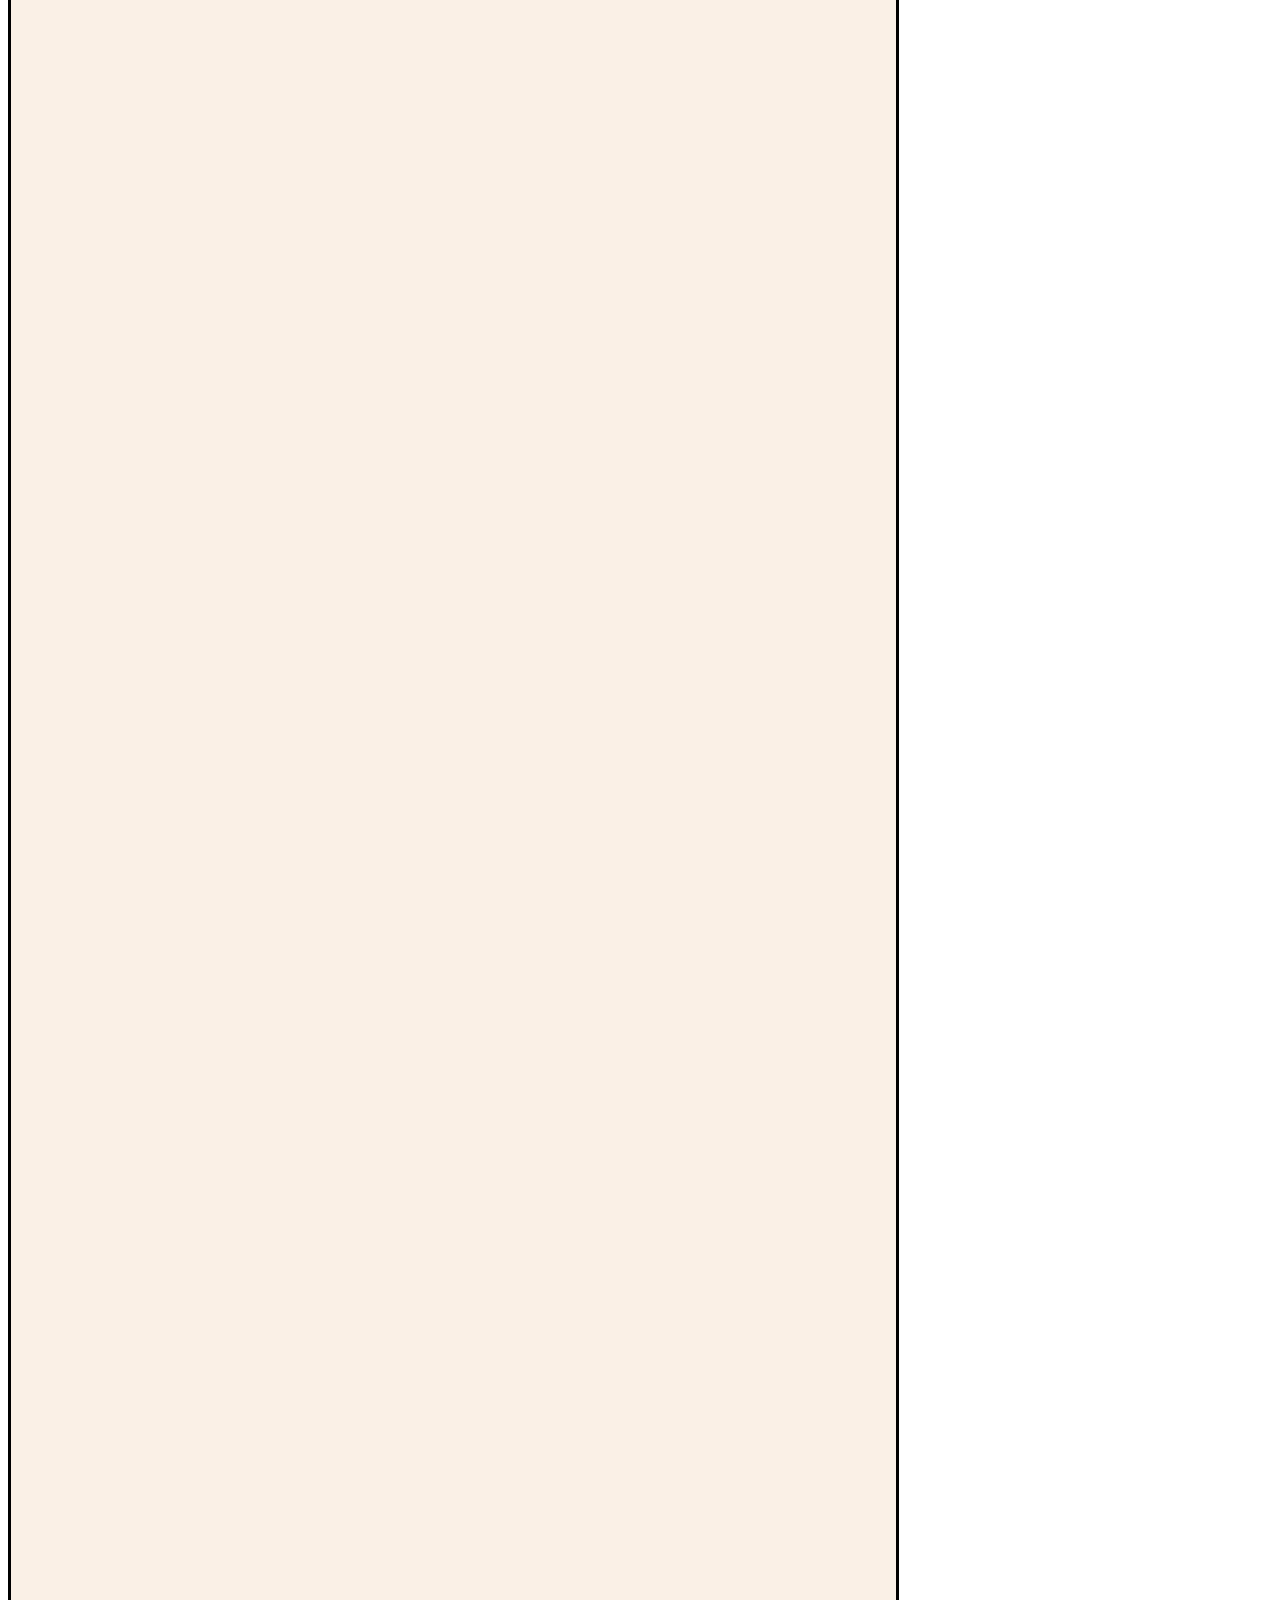
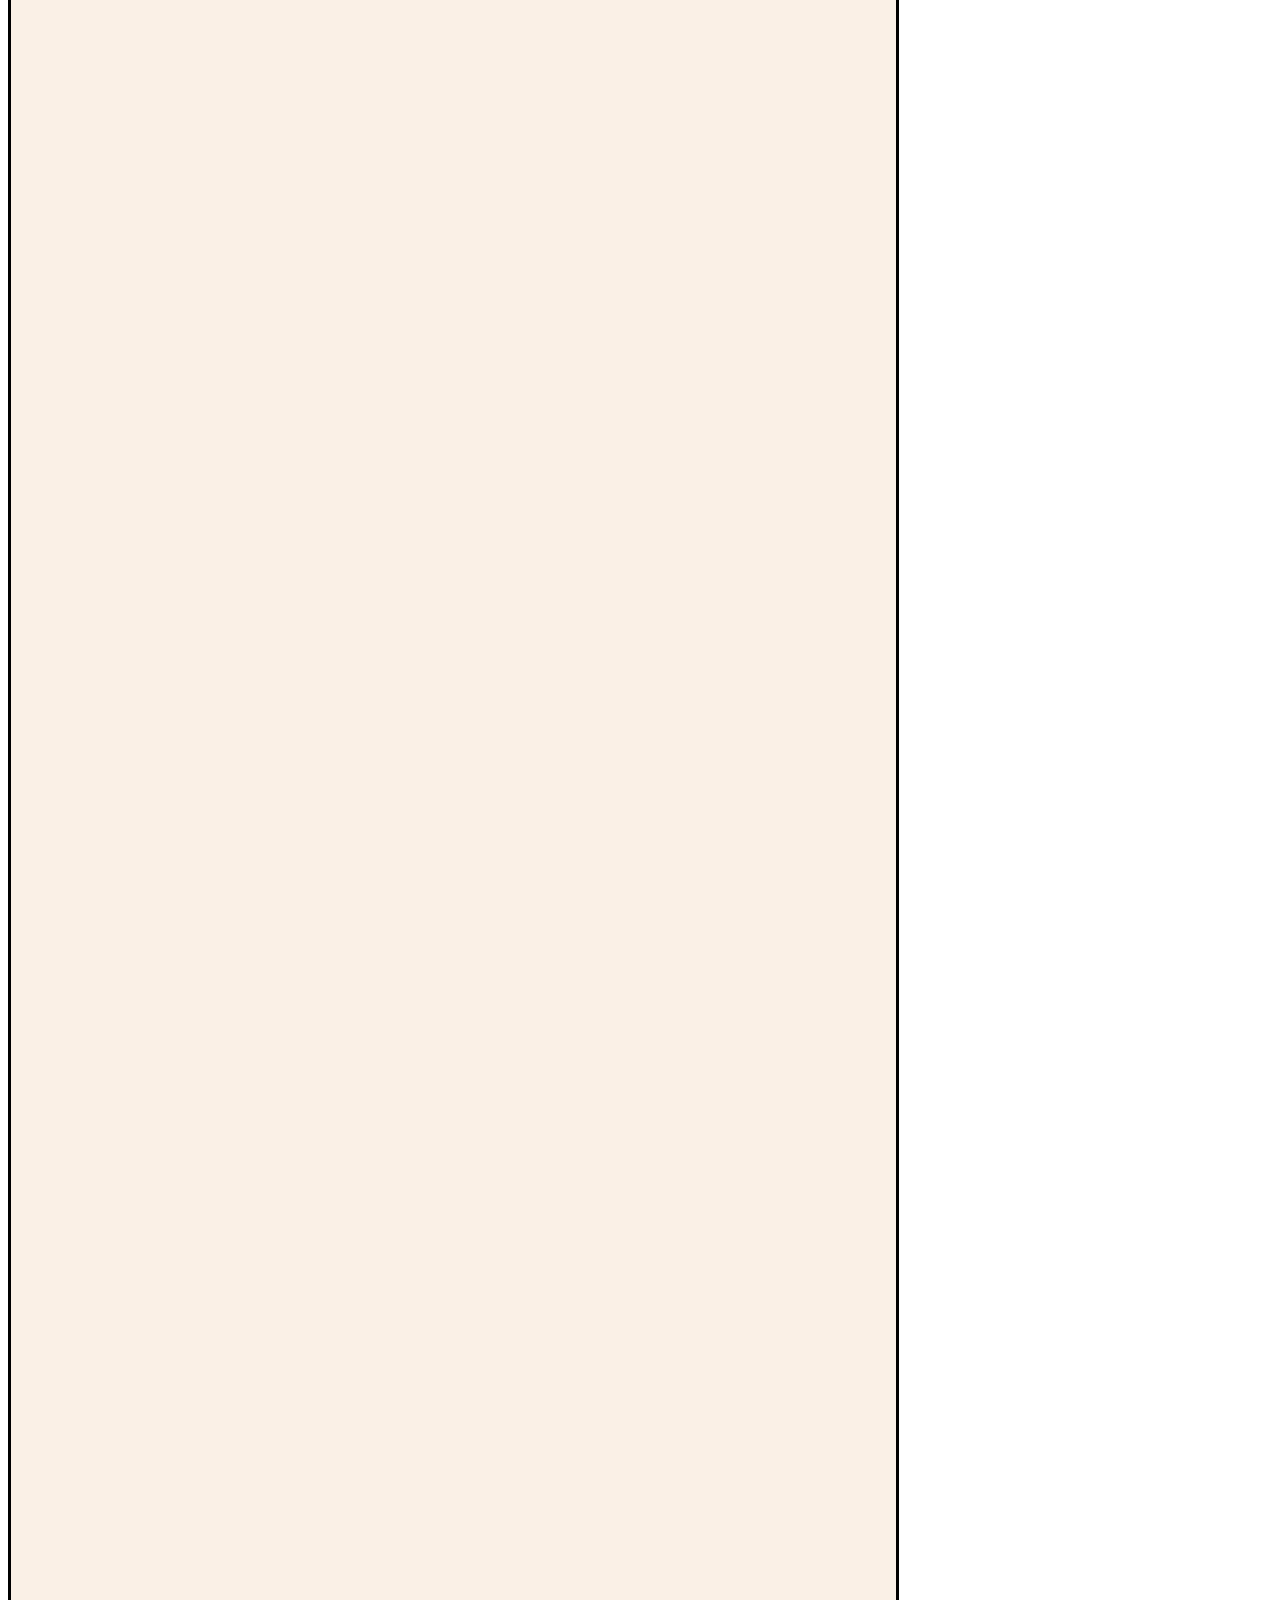
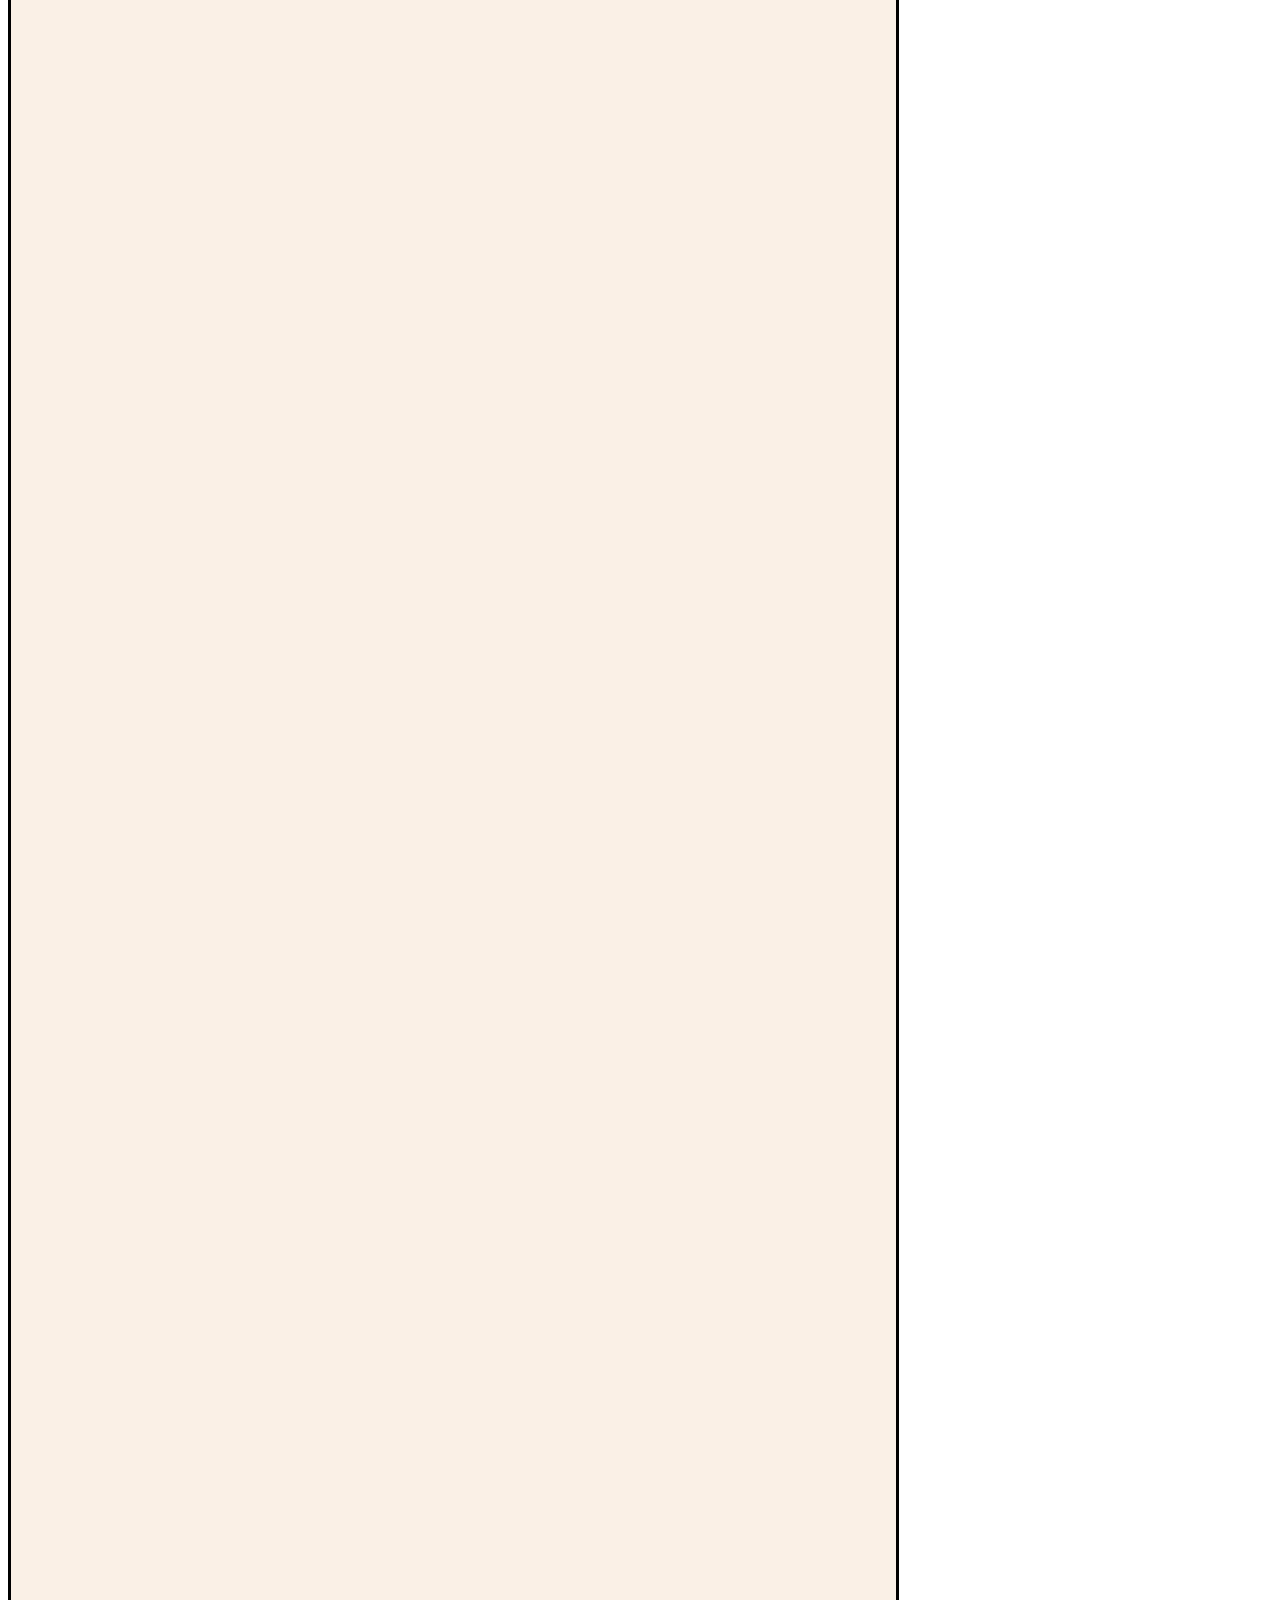
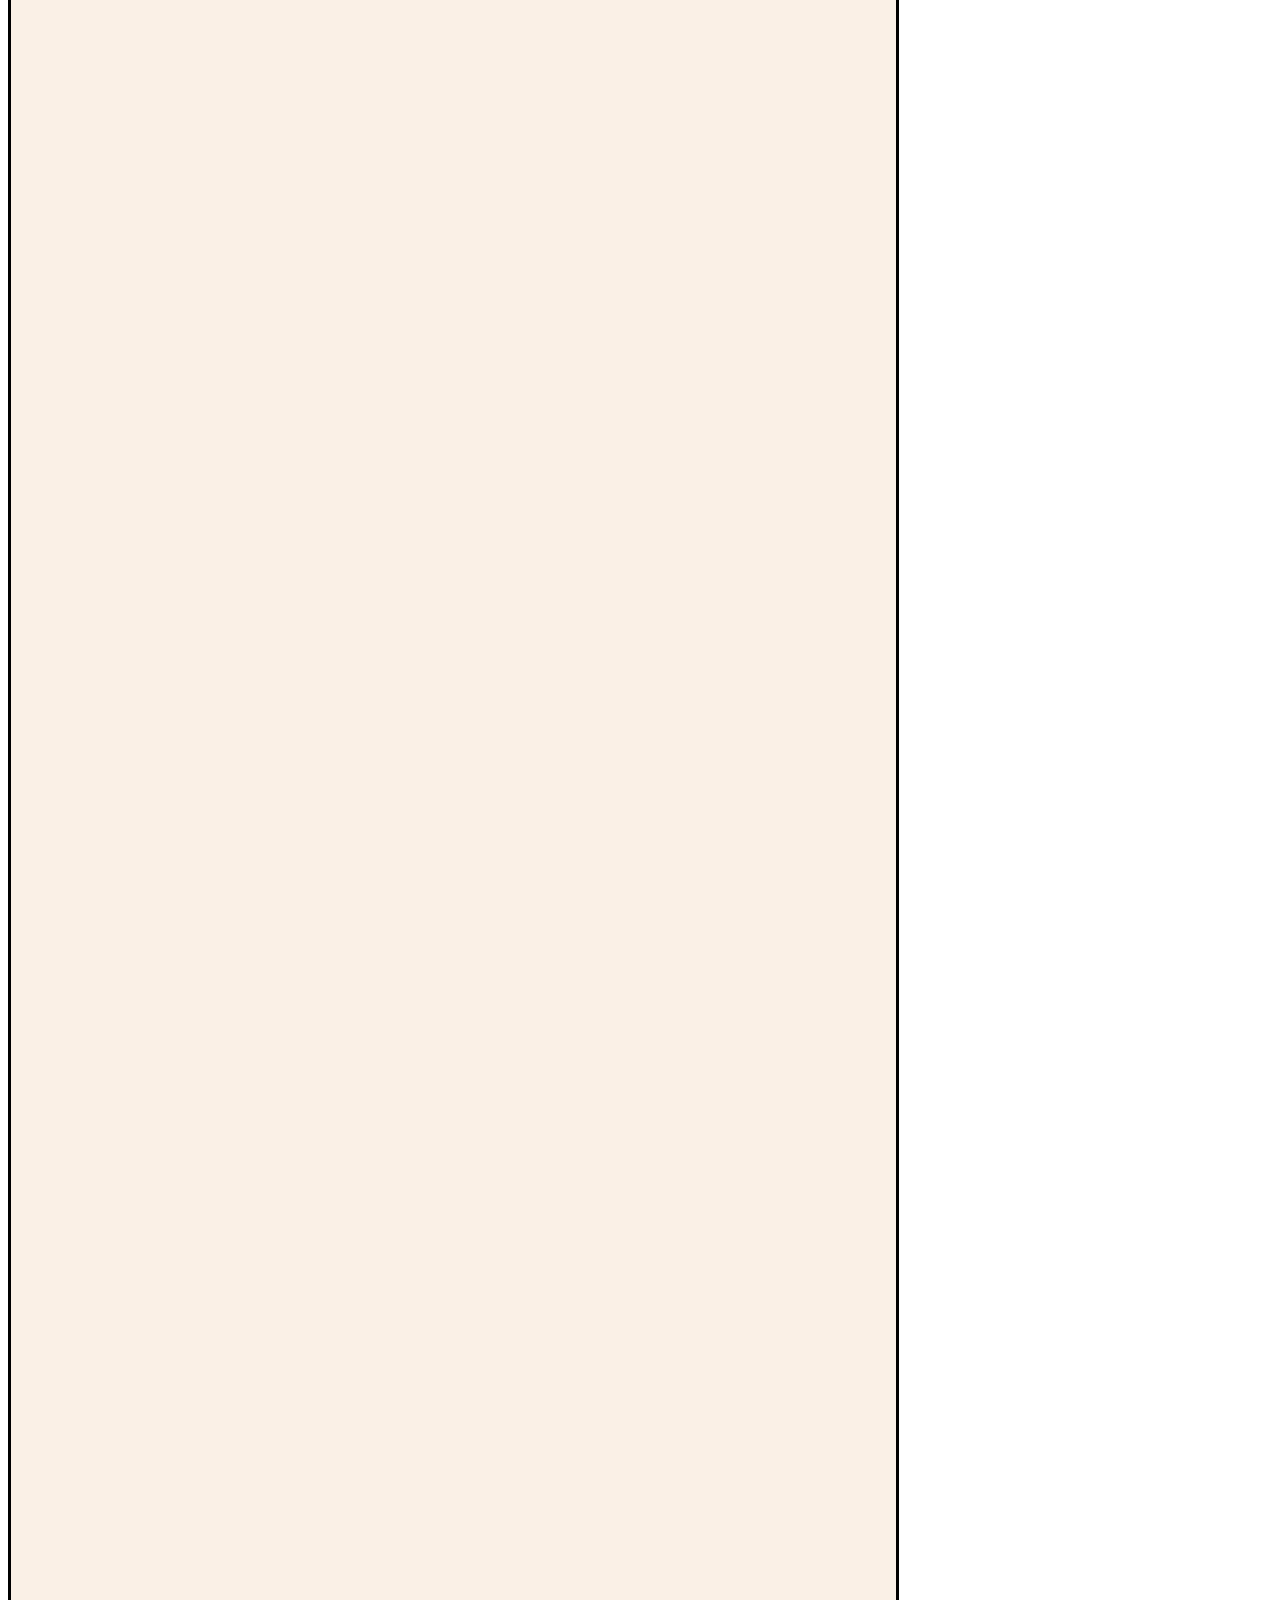
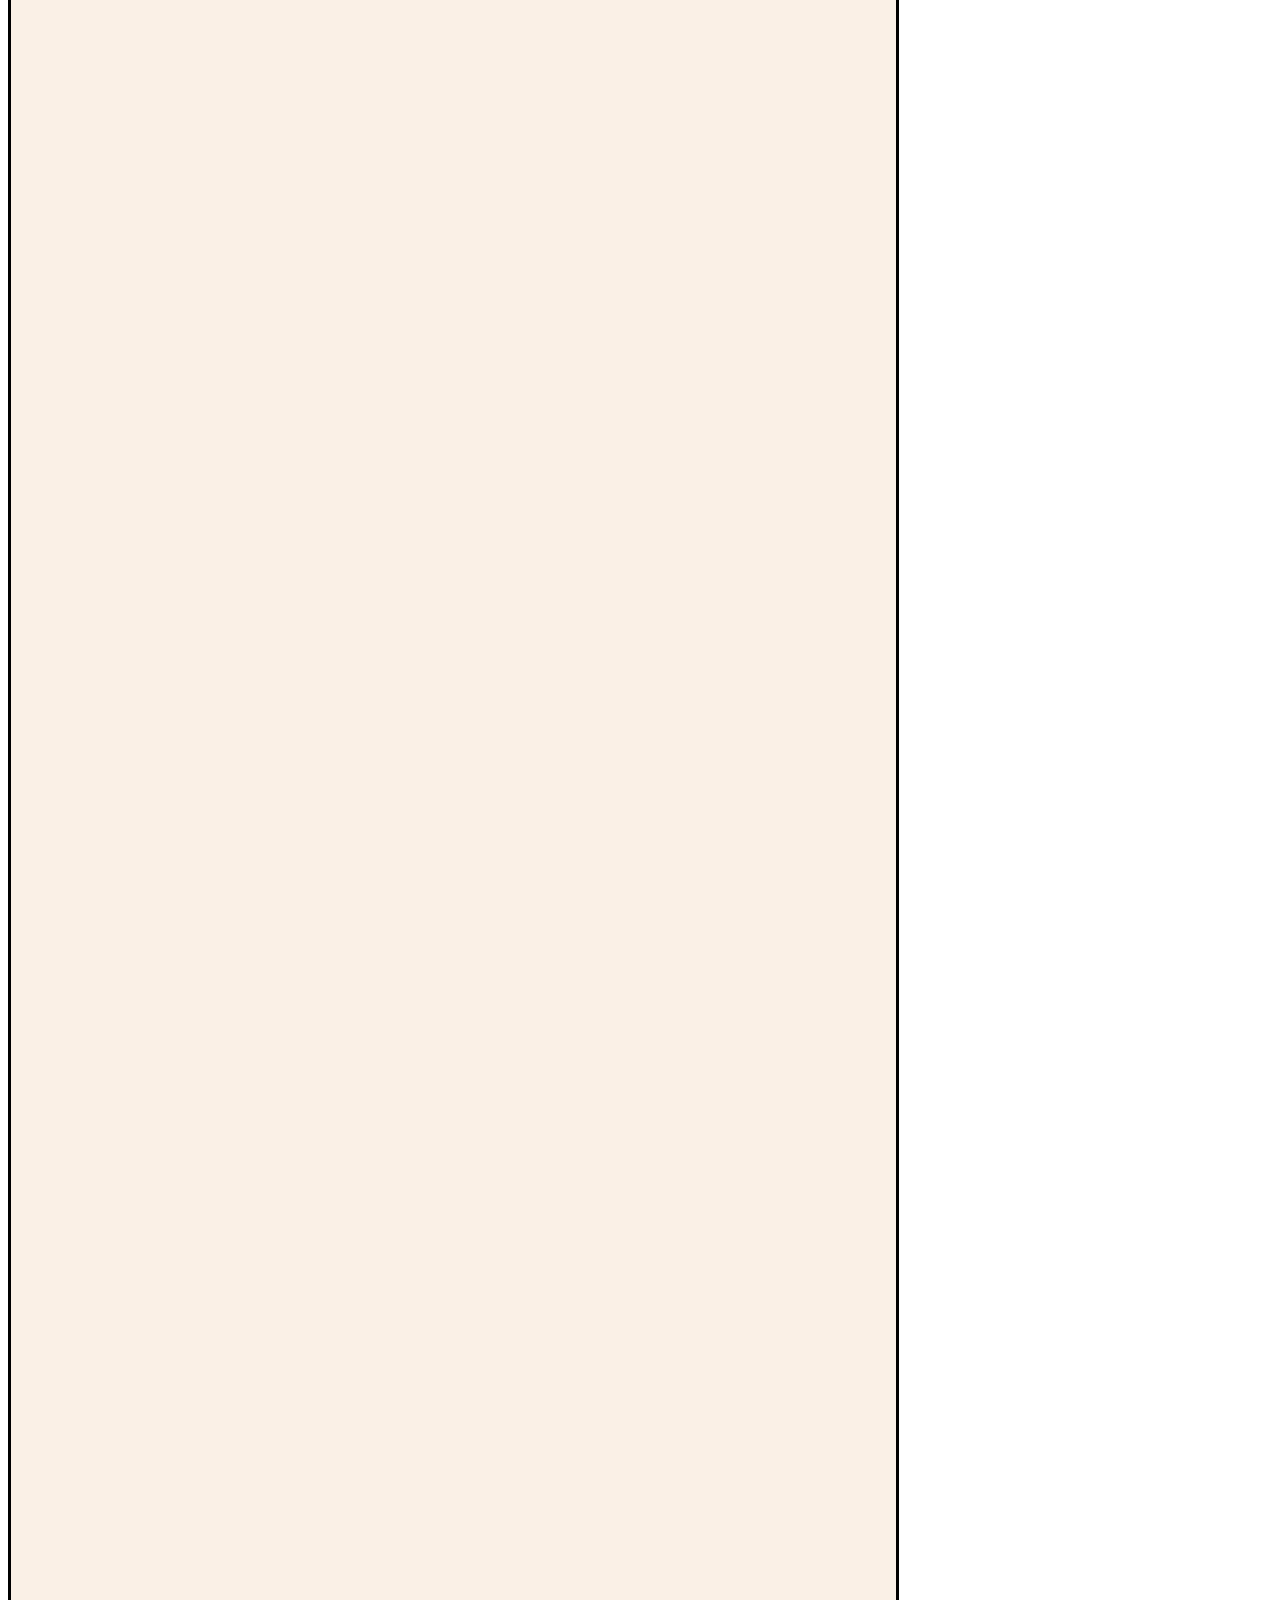
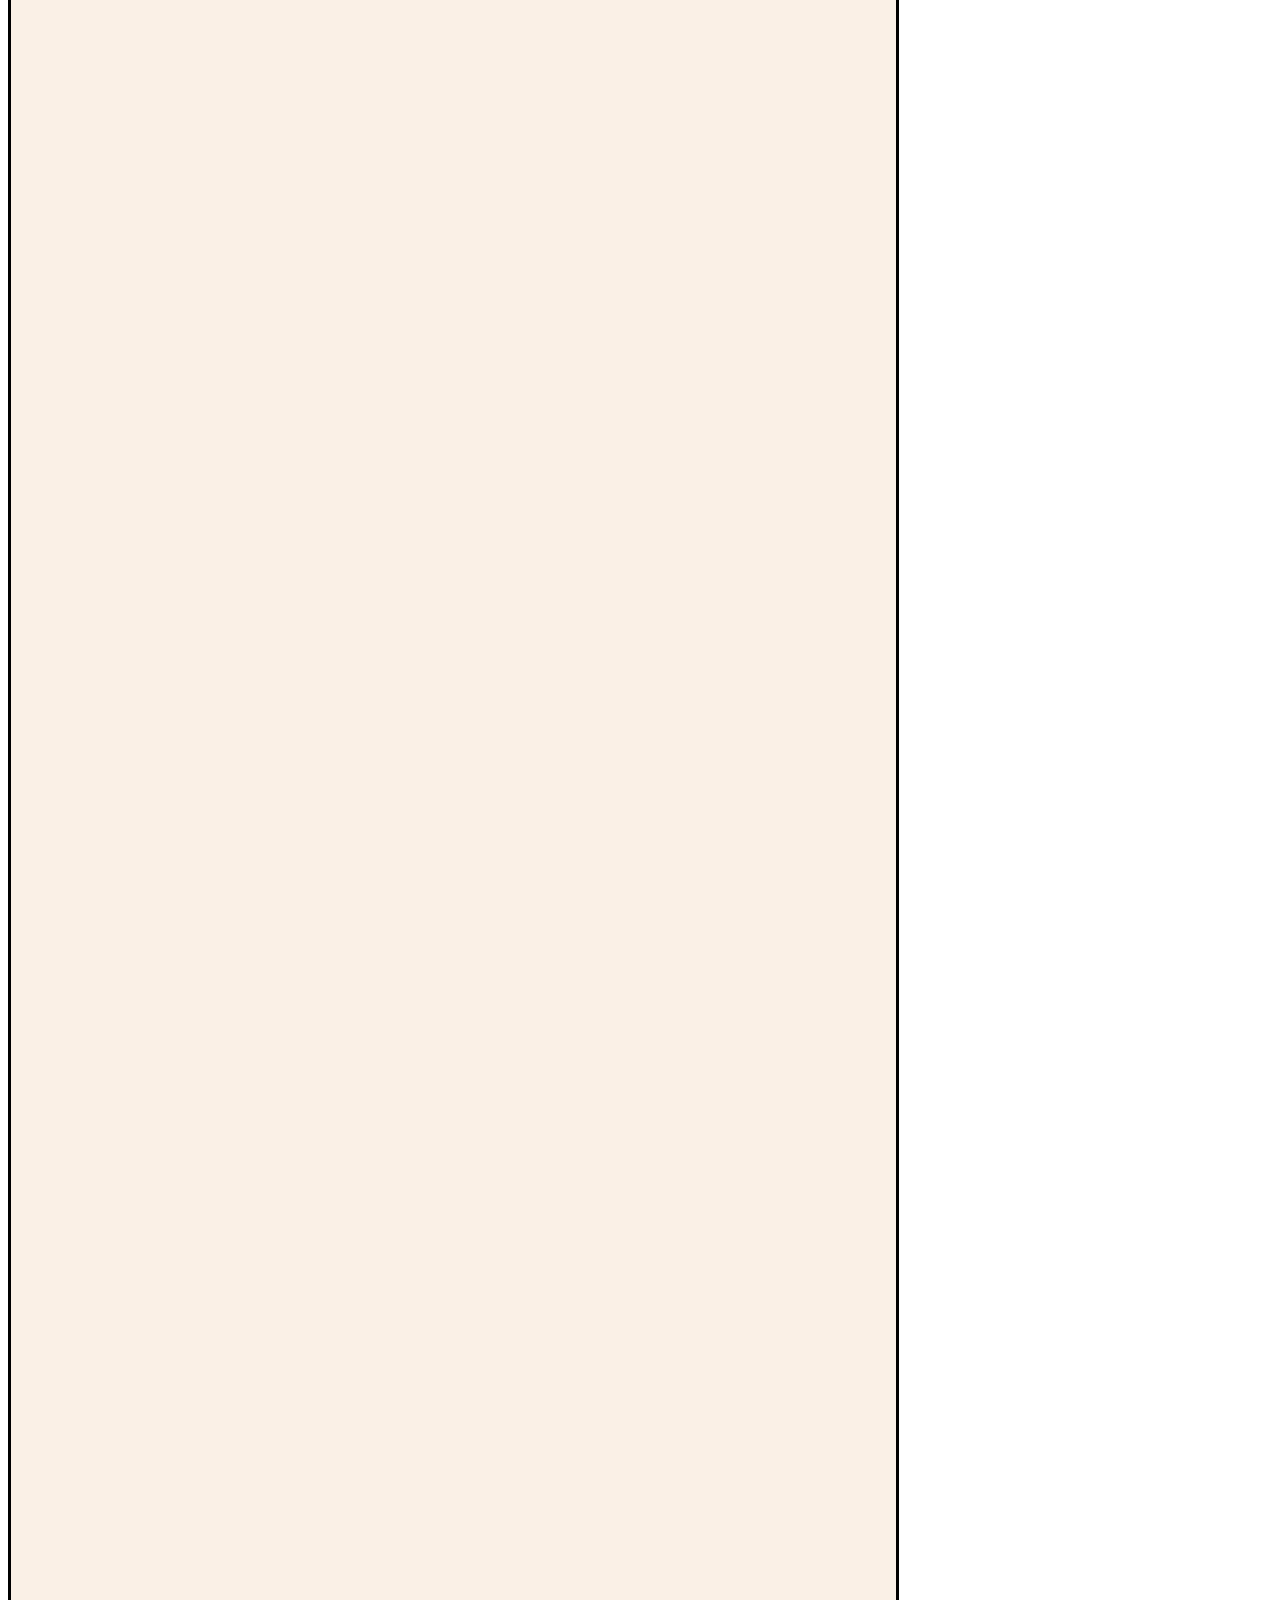
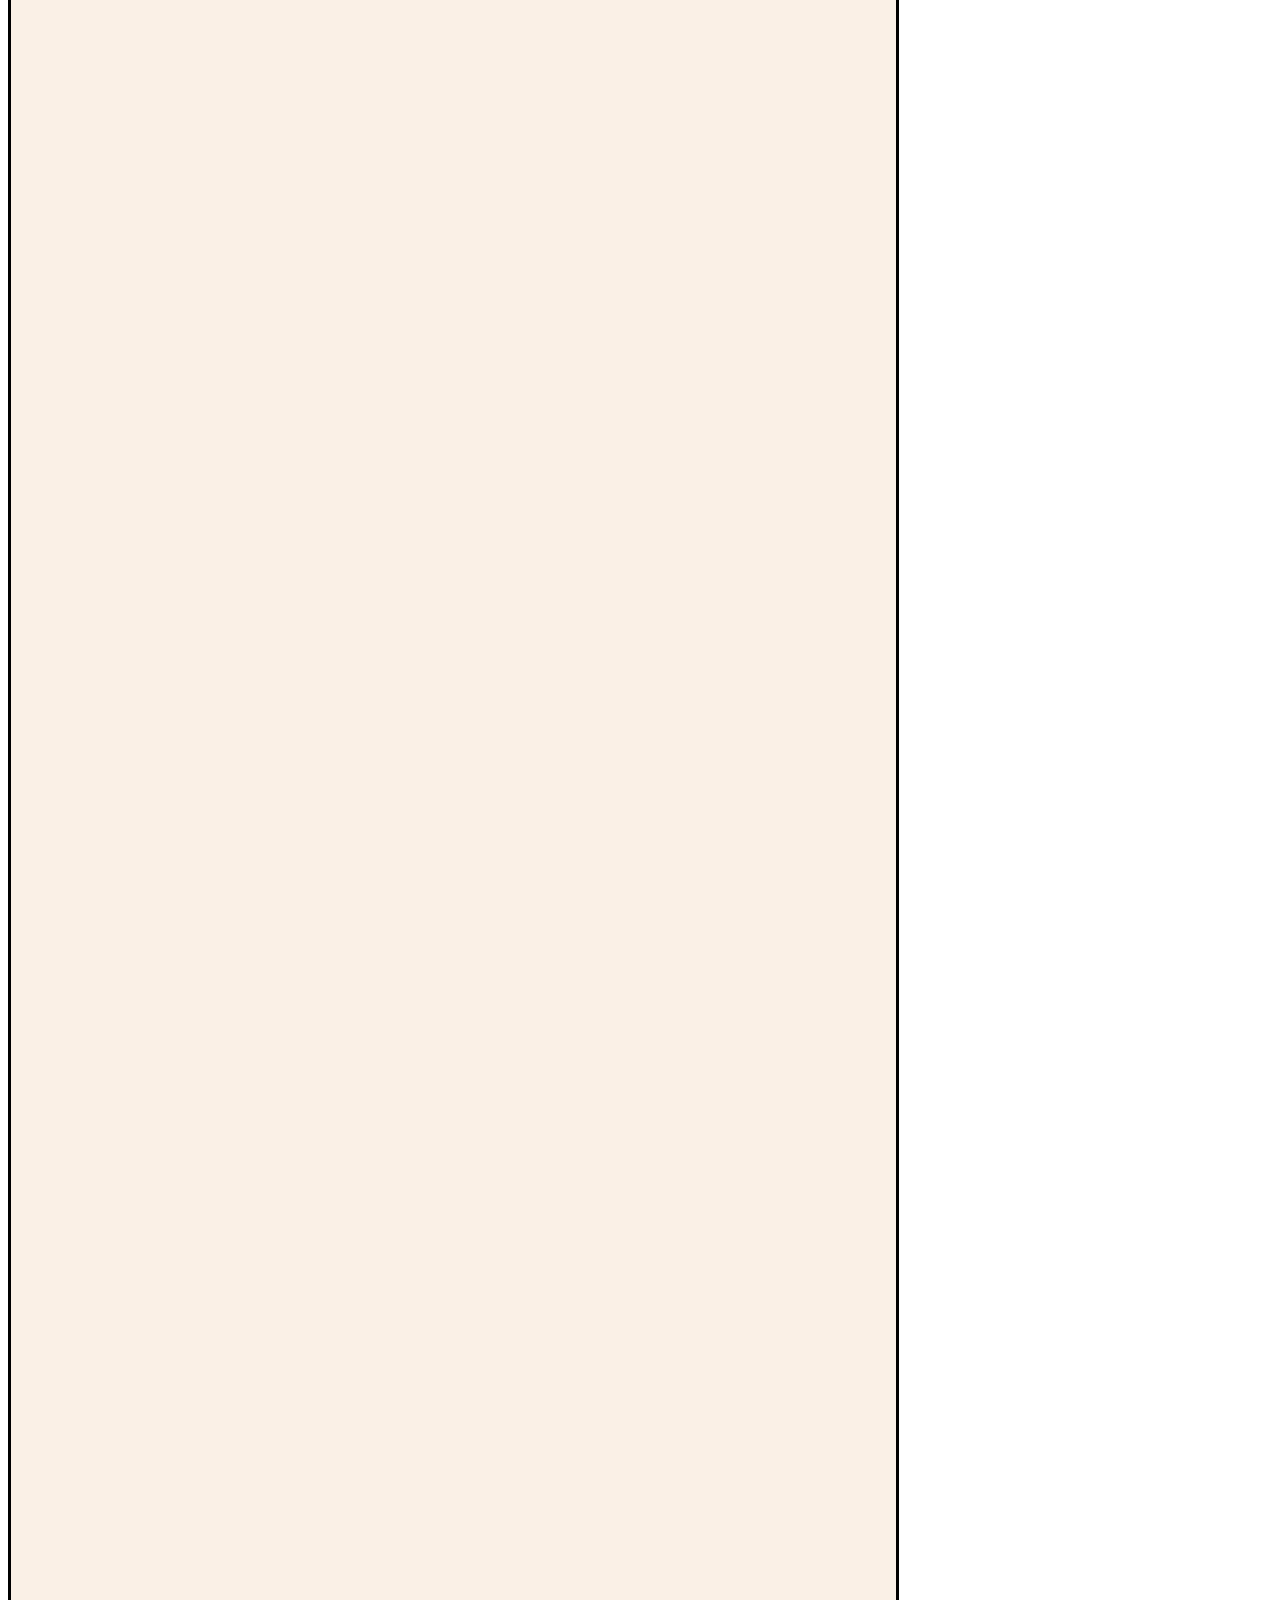
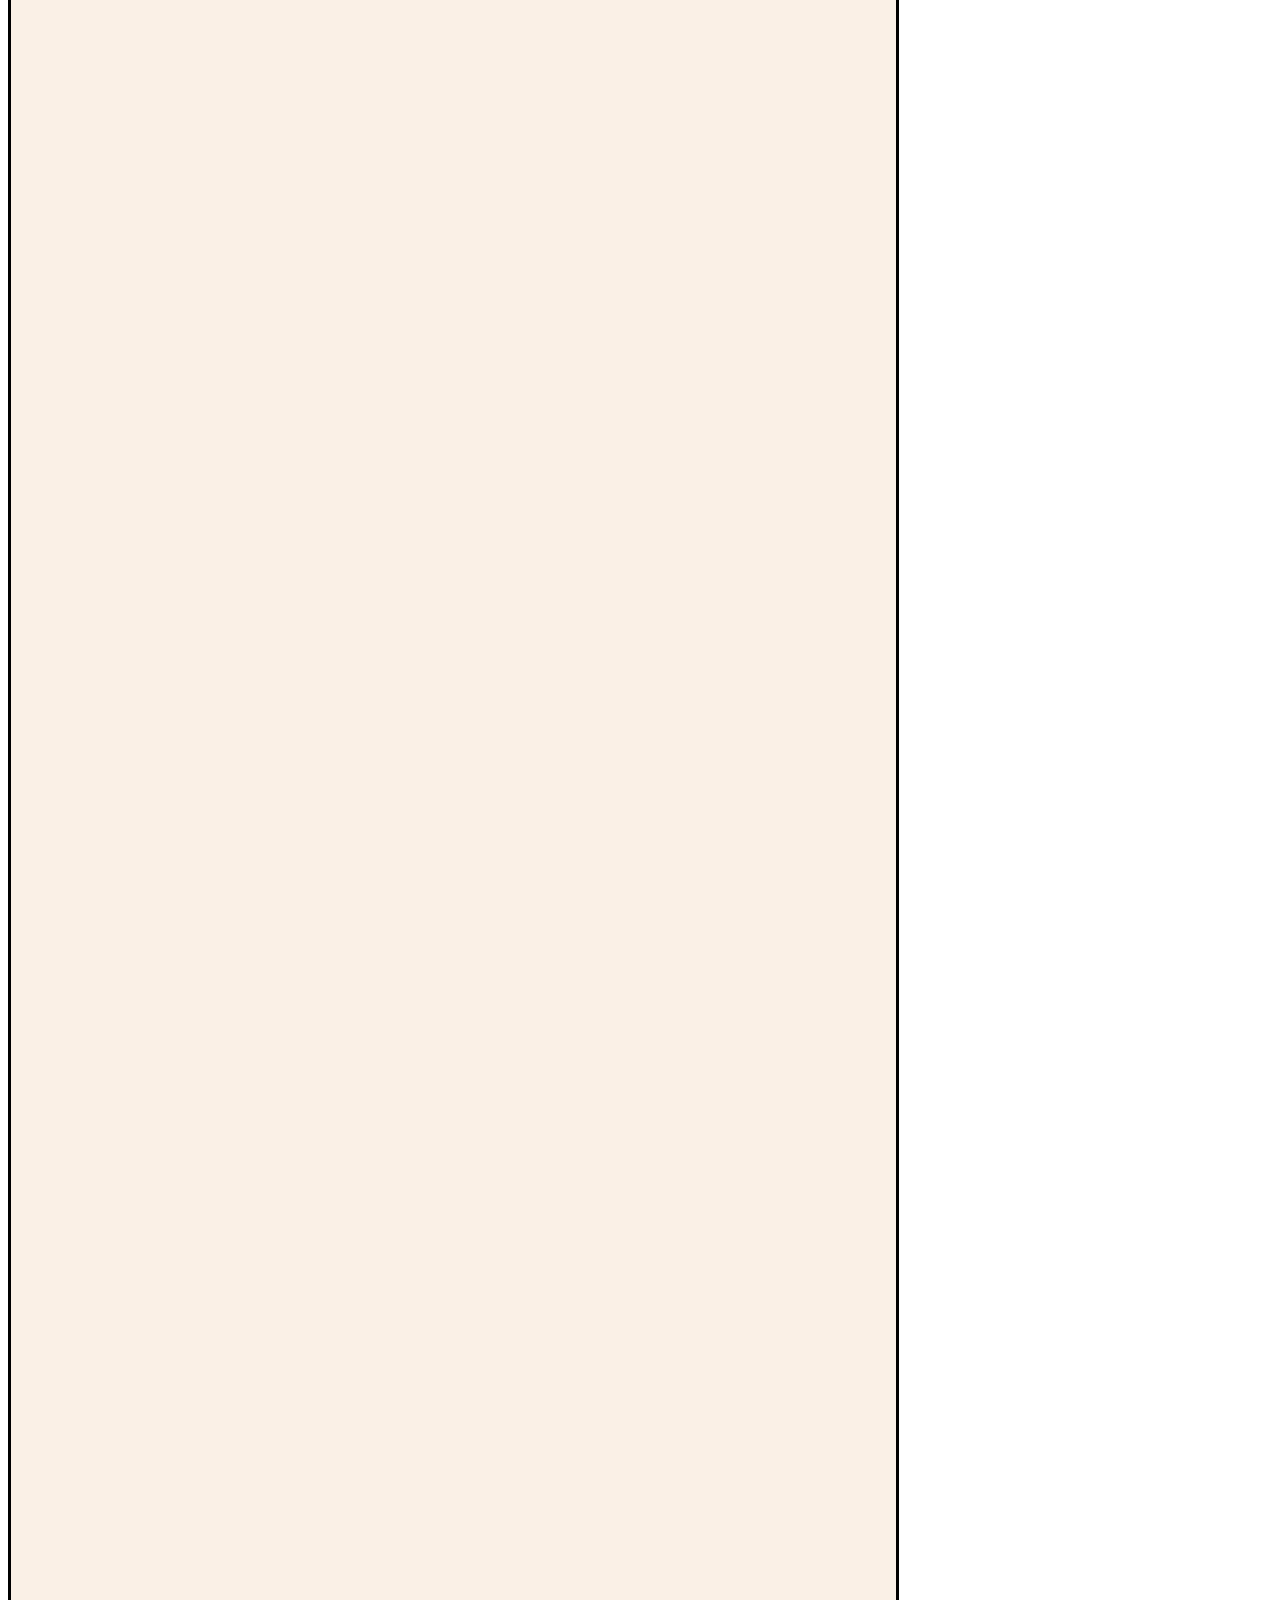
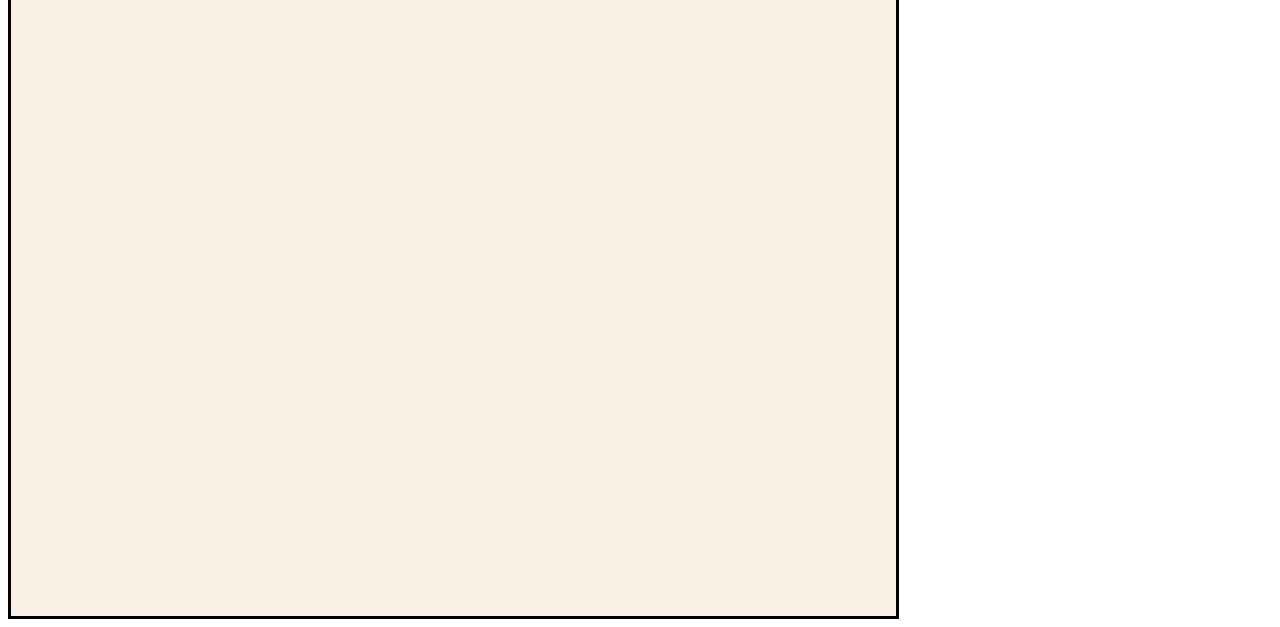
==== commit b821f7f3: "add home button" ====
--- a/visual.html
+++ b/visual.html
@@ -9,6 +9,8 @@
 <body>
     <div class="outer">
     <p class="topic">The movies you should watch</p>
+    <a href="inex.html">home</a>
+    <br>  <br>  <br>  <br>
     <div class="box outer_box">
         <p class="number">1.&nbsp; </p>
         <p class="heading">Portrait of a Lady on Fire (2019) </p>
